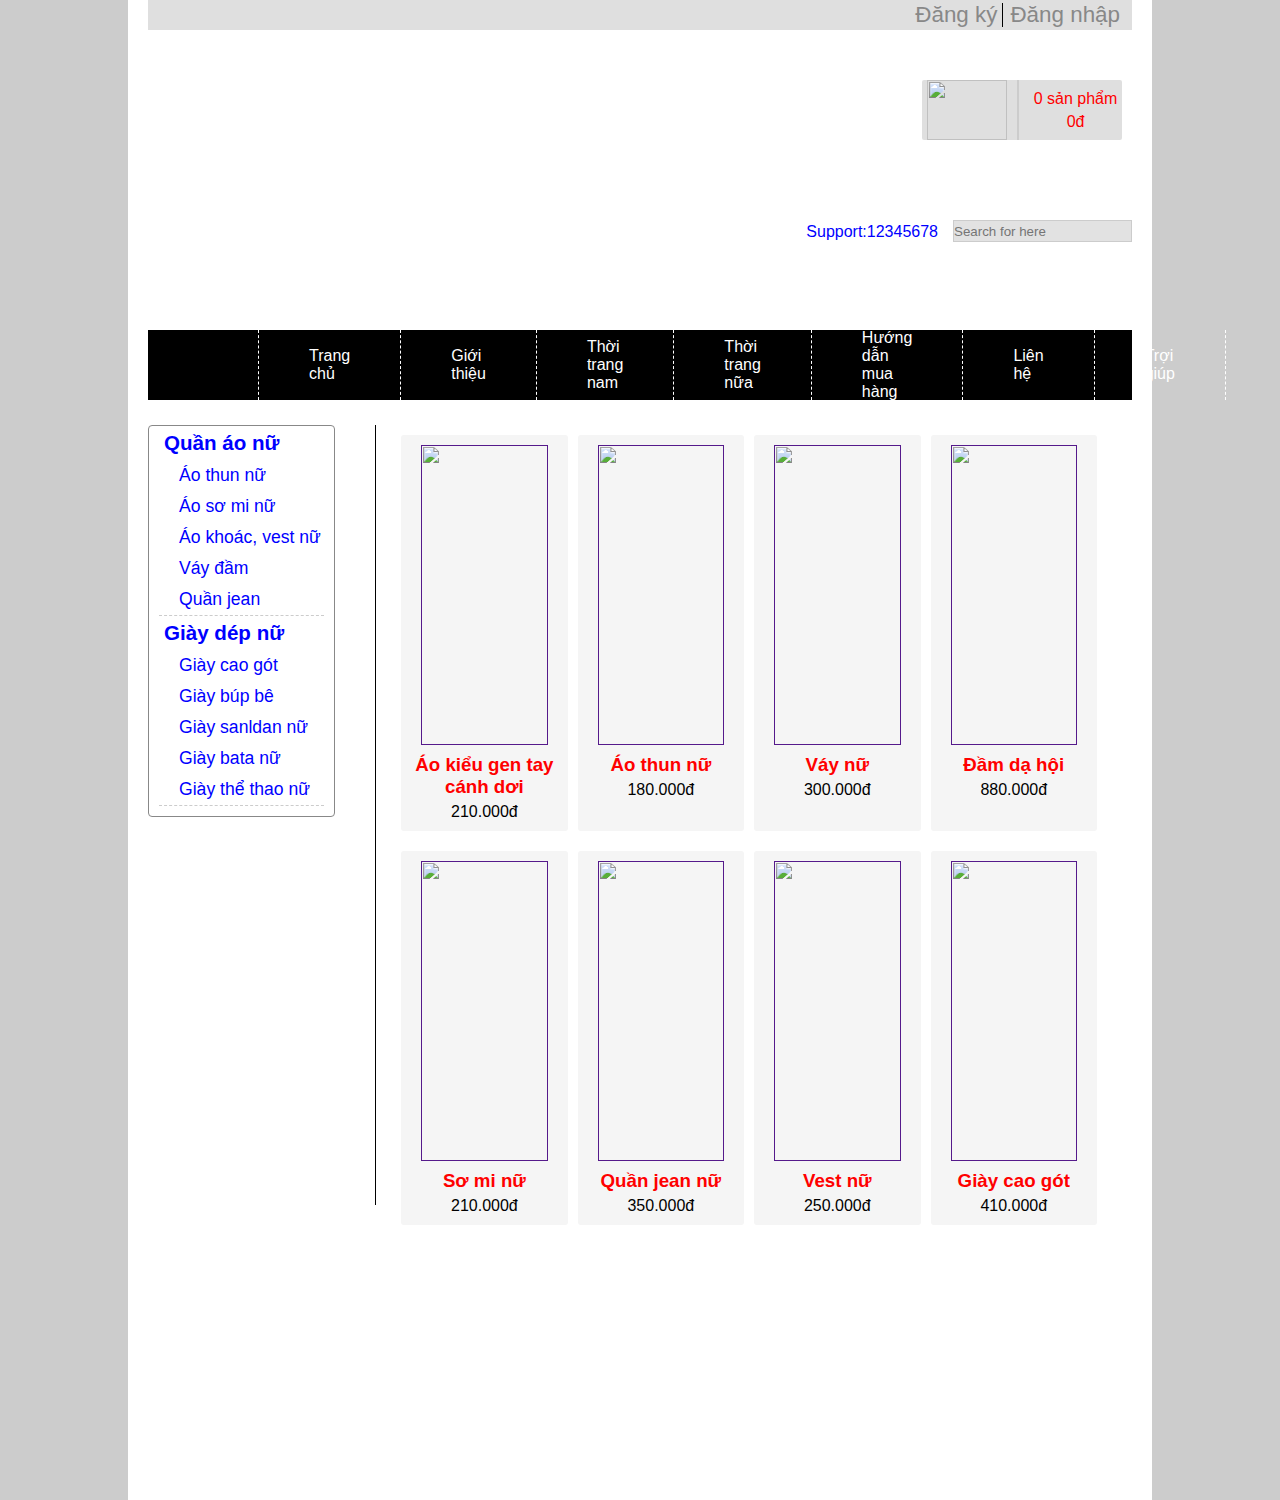
==== index.html @ 87a514f0 "Add files via upload" ====
<!DOCTYPE html>
<html lang="en">
<head>
    <meta charset="UTF-8">
    <meta http-equiv="X-UA-Compatible" content="IE=edge">
    <meta name="viewport" content="width=device-width, initial-scale=1.0">
    <link rel="stylesheet" href="./baitap.css">
    <link rel="stylesheet" href="./images/">
    <link rel="stylesheet" href="./fontawesome-free-6.0.0-web/css/all.min.css">
    <title>ThaiKiet</title>
</head>
<body>
    <div class="background">
        <div class="header">
            <div class="header__icon">
               <a class="header__icon-aa" href="https://www.google.com/">
                <img src="https://storage.googleapis.com/support-kms-prod/ZAl1gIwyUsvfwxoW9ns47iJFioHXODBbIkrK" alt="" class="header__icon-a-img">
               </a>
                <a href="https://www.google.com/intl/vi/gmail/about/" class="header__icon-aa">
                    <img src="https://phucquy121.github.io/images/Gmail.png" alt="" class="header__icon-a-img">
                </a>
                <a href="facebook"><i class="header__icon-a fa-brands fa-facebook"></i></a>
            </div>
            <div class="header__accout">
                <a href="" class="header__accout-login">Đăng ký</a>
                <span class="header__accout-space"></span>
                <a href="" class="header__accout-signin">Đăng nhập</a>
            </div>
        </div>
        <div class="header__">
            <div class="logo">
                <img class="logo_img" src="./assets/img/logowweb.jpg" alt="">
            </div>
               <div class="xxx">
                <div class="cart">
                    <img class="cart-img" src="./assets/img/263142.png" alt="">
                    <div class="cart-info">
                        <p id="info">0 sản phẩm</p>
                        <p id="info">0đ</p>
                    </div>
                </div>
                <div class="support">
                    <div class="support-heaphone">
                        <img src="https://phucquy121.github.io/images/phone-icon.png" alt="" class="support-img">
                        <p style="color:blue;">Support:12345678</p>
                    </div>
                    <div class="supportinput">
                        <input type="text" name="" id="inputt" placeholder="Search for here">
                        <i class="fa-solid fa-magnifying-glass"></i>
                    </div>
                </div>
               </div>
        </div>
        <div class="container">
            <ul class="container-select">
                <li class="container-select-option">
                    <i class="fa-solid fa-house-chimney"></i>
                </li>
                <li class="container-select-option">Trang chủ</li>
                <li class="container-select-option">Giới thiệu</li>
                <li class="container-select-option">Thời trang nam</li>
                <li class="container-select-option">Thời trang nữa</li>
                <li class="container-select-option">Hướng dẫn mua hàng</li>
                <li class="container-select-option">Liên hệ</li>
                <li class="container-select-option">Trợi giúp</li>
                <li class="container-select-option"></li>
            </ul>
            <div class="product">
                <div class="product-menu">
                    <ul class="product-menu-list">
                        <h3 class="product-menu-list-title">Quần áo nữ</h3>
                        <li class="product-menu-list-sp">
                            <i class="product-menu-list-icon fa-solid fa-angle-right"></i>
                            Áo thun nữ</li>
                        <li class="product-menu-list-sp">
                            <i class="product-menu-list-icon fa-solid fa-angle-right"></i>
                            Áo sơ mi nữ</li>
                        <li class="product-menu-list-sp">
                            <i class="product-menu-list-icon fa-solid fa-angle-right"></i>
                            Áo khoác, vest nữ</li>
                        <li class="product-menu-list-sp">
                            <i class="product-menu-list-icon fa-solid fa-angle-right"></i>
                            Váy đầm</li>
                        <li class="product-menu-list-sp">
                            <i class="product-menu-list-icon fa-solid fa-angle-right"></i>
                            Quần jean</li>
                    </ul>
                    <ul class="product-menu-list">
                        <h3 class="product-menu-list-title">Giày dép nữ</h3>
                        <li class="product-menu-list-sp">
                            <i class="product-menu-list-icon fa-solid fa-angle-right"></i>
                            Giày cao gót</li>
                        <li class="product-menu-list-sp">
                            <i class="product-menu-list-icon fa-solid fa-angle-right"></i>
                            Giày búp bê</li>
                        <li class="product-menu-list-sp">
                            <i class="product-menu-list-icon fa-solid fa-angle-right"></i>
                            Giày sanldan nữ</li>
                        <li class="product-menu-list-sp">
                            <i class="product-menu-list-icon fa-solid fa-angle-right"></i>
                            Giày bata nữ</li>
                        <li class="product-menu-list-sp">
                            <i class="product-menu-list-icon fa-solid fa-angle-right"></i>
                            Giày thể thao nữ</li>
                    </ul>
                </div>
                <div class="product-menu_space"></div>
                <ul class="product-list">
                    <li class="product-list-item">
                        <a href="" class="product-list-item-link">
                            <img src="https://sakurafashion.vn/upload/sanpham/large/6815-ao-ren-tua-tay-canh-doi-1.jpg" alt="" class="product-list-item-img">
                            <h3 class="product-list-item-name">Áo kiểu gen tay cánh dơi</h3>
                            <p class="product-list-item-price">210.000đ</p>
                        </a>
                    </li>
                    <li class="product-list-item">
                        <a href="" class="product-list-item-link">
                            <img src="https://aothunnhatban.vn/wp-content/uploads/2017/09/cotton-nu-co-tron-mau-trang.jpg" alt="" class="product-list-item-img">
                            <h3 class="product-list-item-name">Áo thun nữ</h3>
                            <p class="product-list-item-price">180.000đ</p>
                        </a>
                    </li>
                    <li class="product-list-item">
                        <a href="" class="product-list-item-link">
                            <img src="https://salt.tikicdn.com/cache/400x400/ts/product/5f/cd/d0/d79bd1602092a31b63529f505520ef9a.jpg" alt="" class="product-list-item-img">
                            <h3 class="product-list-item-name">Váy nữ</h3>
                            <p class="product-list-item-price">300.000đ</p>
                        </a>
                    </li>
                    <li class="product-list-item">
                        <a href="" class="product-list-item-link">
                            <img src="https://i.pinimg.com/736x/a8/05/c5/a805c5da30083b93eb9d6047de339e51.jpg" alt="" class="product-list-item-img">
                            <h3 class="product-list-item-name">Đầm dạ hội</h3>
                            <p class="product-list-item-price">880.000đ</p>
                        </a>
                    </li>
                    <li class="product-list-item">
                        <a href="" class="product-list-item-link">
                            <img src="https://cf.shopee.vn/file/21a31999e31d37118c55e4a4b2bfeaec" alt="" class="product-list-item-img">
                            <h3 class="product-list-item-name">Sơ mi nữ</h3>
                            <p class="product-list-item-price">210.000đ</p>
                        </a>
                    </li>
                    <li class="product-list-item">
                        <a href="" class="product-list-item-link">
                            <img src="https://caryophy.info/wp-content/uploads/2021/02/quan-jean-nu.jpg" alt="" class="product-list-item-img">
                            <h3 class="product-list-item-name">Quần jean nữ</h3>
                            <p class="product-list-item-price">350.000đ</p>
                        </a>
                    </li>
                    <li class="product-list-item">
                        <a href="" class="product-list-item-link">
                            <img src="https://cf.shopee.vn/file/1cc099f6a0616f3fde5a507e1a1e0702" alt="" class="product-list-item-img">
                            <h3 class="product-list-item-name">Vest nữ</h3>
                            <p class="product-list-item-price">250.000đ</p>
                        </a>
                    </li>
                    <li class="product-list-item">
                        <a href="" class="product-list-item-link">
                            <img src="https://img.websosanh.vn/v2/users/review/images/3v2eyb0363r0v.jpg?compress=85" alt="" class="product-list-item-img">
                            <h3 class="product-list-item-name">Giày cao gót</h3>
                            <p class="product-list-item-price">410.000đ</p>
                        </a>
                    </li>
                </ul>
            </div>
        </div>
     </div>
</body>
</html>
---- baitap.css ----
body{
    font-family: Arial, Helvetica, sans-serif;
    font-size: mall;
    background-color: #ccc ;
    margin: 0;
}
p{
    margin: 0;
}
*{
    margin: 0;
    padding: 0;
}
.background{
    background-color: #fff;
    position: relative;
    width: 80%;
    height: 100%;
    margin: 0 auto;
    height: 1500px;
}

.header{
    margin: 0 20px;
    background-color: #dfdfdf;
    height: 30px;
    display: flex;
    justify-content: space-between;
}
.header__icon{
    display: flex;
    align-items: center;
    height: 100%;
}
.header__icon-a{
    margin: 0 3px;
    font-size: 1.2rem;
}

.header__icon-a-img{
    width: 20px;
}

.header__icon-aa{
    margin: 0 5px;
    display: flex;
    float: left;
    height: 20px;
    align-items: center;
}

.header__accout{
    font-size: 1.4rem;
    margin-right: 7px;
    height: 100%;
    display: flex;
    align-items: center;
}

.header__accout-login{
    text-decoration: none;
    color: #888;
    margin: 0 5px;
}

.header__accout-space{
    border-right: 1px solid #000;
    margin-right: 2px;
    height: 80%;
}
.header__accout-signin{
    text-decoration: none;
    color: #888;
    margin: 0 5px;
}

.logo{
    margin: 30px 0 0 50px;
    width: 660px;
}
.logo_img{
    width: 90%;
}
.cart{
    display: flex;
    text-align: center;
    margin:50px 20px 0 146px;
    justify-content: flex-end;
    width: 200px;
    background-color: #dfdfdf;
    border-radius: 2px;    
}
.cart-img{
    width: 80px;
    height: 60px;
    border-right: 2px solid #ccc;
    padding-right: 10px;
}
.cart-info{
    font-size: 1rem;
    color: red;
    
}
#info{
    margin: 10px 5px 0 15px;
}
#info:last-child{
    margin-top: 5px;
}

.header__{
    display: flex;
    justify-content: space-between;
    height: 300px;
}

.xxx{
    height: 200px;
    
}
.support{
    float: right;
    display: flex;
    justify-content: space-around;
    margin: 80px 20px 0 0;
}
.support-heaphone{
    display: flex;
    margin-right: 15px;
}

.support-img{
    width: 30px;
}

#inputt{
    height: 100%;
    border: none;
    outline: none;
    background-color: rgb(226, 226, 226);
}
.supportinput{
    border: 1px solid #ccc;
    height: 20px;
    padding: 0;
}
.support-heaphone p{
    padding-top: 3px;
}

/* container */


.container-select{
    display: flex;
    list-style: none;
    background-color: #000;
    margin:0 20px 15px;
    padding: 0;
}
.container-select-option{
    color: #fff;
    height: 70px;
    display: flex;
    align-items: center;
    border-right: 1px dashed #fff;
    padding: 0 50px;
    cursor: default;
}
.container-select-option i{
    display: flex;
    align-items: center;
    padding-left: 10px ;
}
.container-select-option:last-child{
    border: none;
}
.container-select-option:not(:last-child):hover{
    background-color: orange;
}
.product{
    
    margin: 25px 20px 0 20px;
    display: flex;
}
.product-menu{
    border: 1px solid #888;
    font-size: 1.1rem;
    border-radius: 4px;
    padding-bottom: 10px;
    height: 380px;
    width: 245px;
}
.product-menu-list{
    margin: 0 10px 0 10px;
    padding: 0 0 5px ;
    list-style: none;
    border-bottom: 1px dashed #ccc;
    color: blue;
    cursor: pointer;
}
.product-menu-list h3{
    margin: 5px 0 0 0;
    margin-left: 5px;
    cursor: default;
}
.product-menu-list-sp{
    margin: 10px 0 0 20px;
    font-weight: 400;
}
.product-menu-list-icon{
    color: red;
}
.product-menu-list-sp:hover{
    color: red;
}


.product-menu_space{
    border-right: 1px solid #000;
    padding: 20px;
    height: 740px;
}


.product-list{
    width: calc(100% - 50px);
    display: flex;
    list-style: none;
    flex-wrap: wrap;
    margin: 0 30px 0 20px;
    height: 250px;
}

.product-list-item{
    text-align: center;
    width: calc(25% - 10px);
    margin: 10px 5px;
    padding: 10px 0;
    border-radius: 3px;
    background-color: #f5f5f5;
    box-shadow: 2px;
}

.product-list-item-link{
    text-decoration: none;
}

.product-list-item-img{
    width: calc(100% - 20px);
    height: 300px;
    
}
.product-list-item-name{
    margin: 5px 0px;
    color: red;
}
.product-list-item-price{
    color: #000;
}

.product-list-item:hover{
    background-color: #ccc;
}
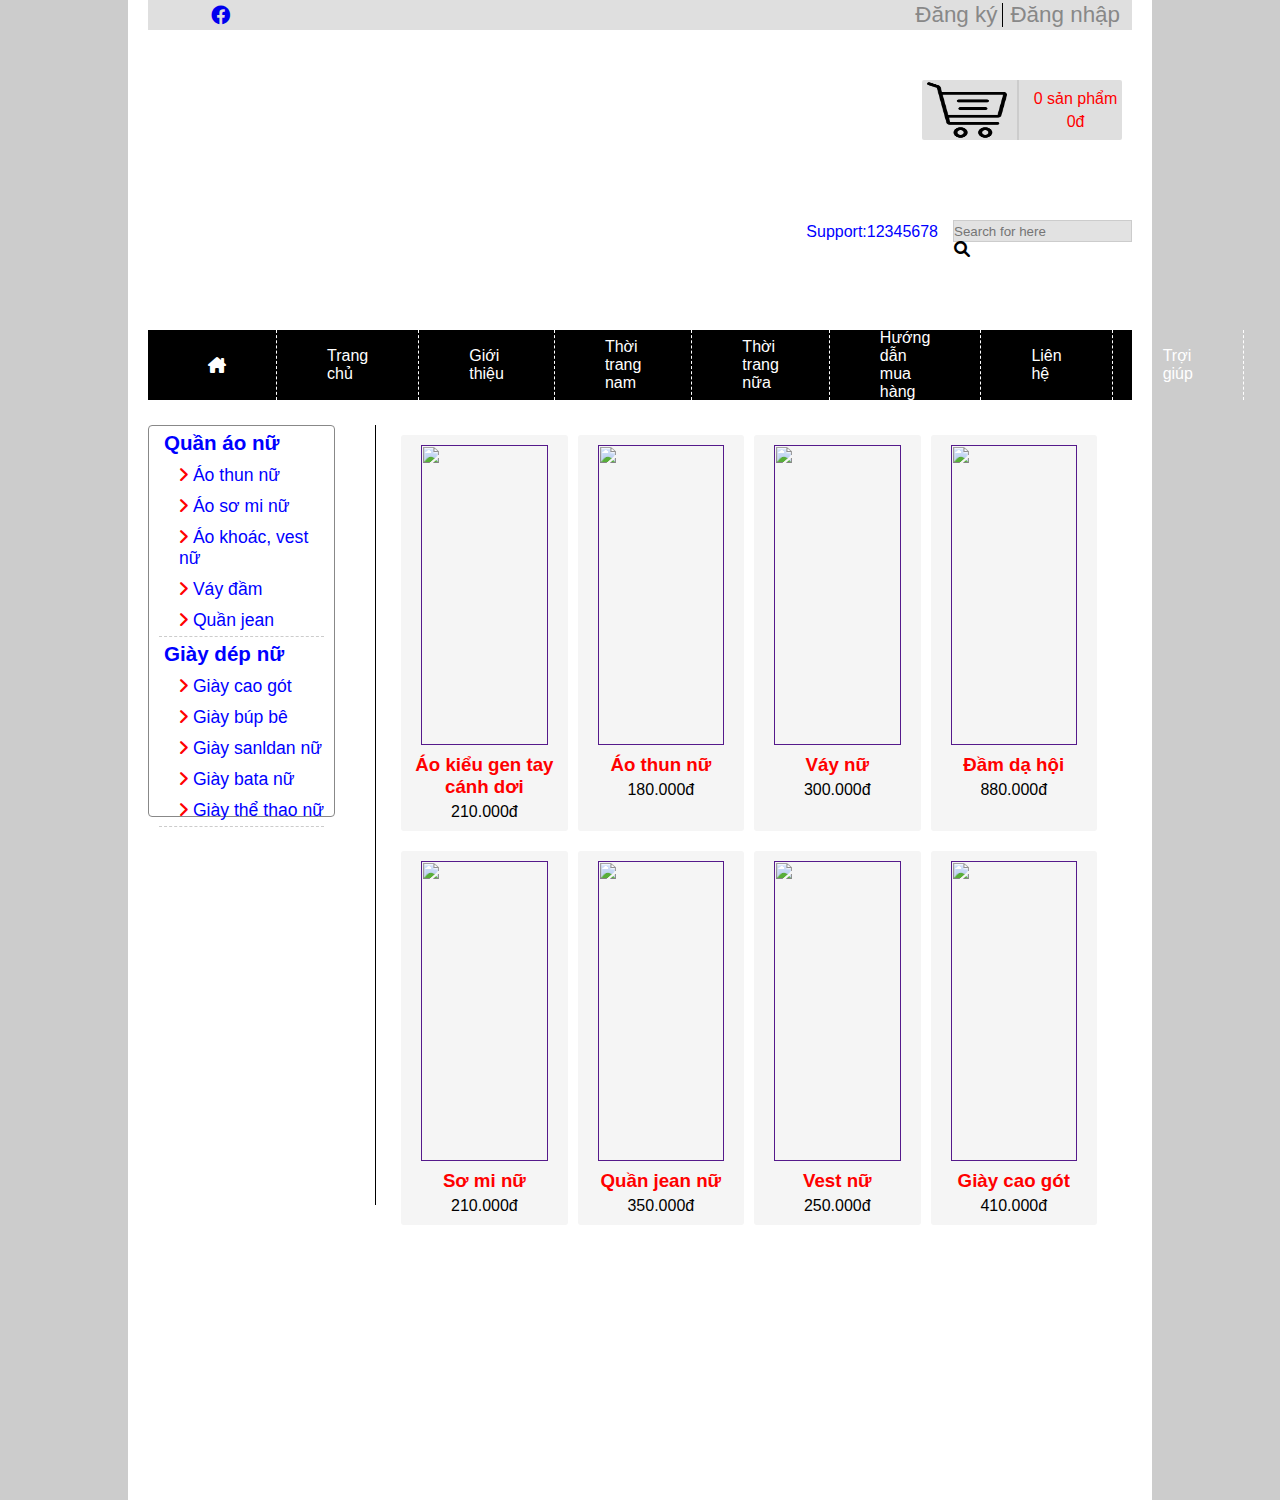
==== commit a5c8b074: "Update index.html" ====
--- a/index.html
+++ b/index.html
@@ -4,9 +4,9 @@
     <meta charset="UTF-8">
     <meta http-equiv="X-UA-Compatible" content="IE=edge">
     <meta name="viewport" content="width=device-width, initial-scale=1.0">
-    <link rel="stylesheet" href="./baitap.css">
+    <link rel="stylesheet" href="./style.css">
     <link rel="stylesheet" href="./images/">
-    <link rel="stylesheet" href="./fontawesome-free-6.0.0-web/css/all.min.css">
+    <link rel="stylesheet" href="./css/sall.min.css">
     <title>ThaiKiet</title>
 </head>
 <body>
@@ -33,7 +33,7 @@
             </div>
                <div class="xxx">
                 <div class="cart">
-                    <img class="cart-img" src="./assets/img/263142.png" alt="">
+                    <img class="cart-img" src="./images/263142.png" alt="">
                     <div class="cart-info">
                         <p id="info">0 sản phẩm</p>
                         <p id="info">0đ</p>
@@ -167,4 +167,4 @@
         </div>
      </div>
 </body>
-</html>+</html>
--- a/style.css
+++ b/style.css
@@ -0,0 +1,264 @@
+body{
+    font-family: Arial, Helvetica, sans-serif;
+    font-size: mall;
+    background-color: #ccc ;
+    margin: 0;
+}
+p{
+    margin: 0;
+}
+*{
+    margin: 0;
+    padding: 0;
+}
+.background{
+    background-color: #fff;
+    position: relative;
+    width: 80%;
+    height: 100%;
+    margin: 0 auto;
+    height: 1500px;
+}
+
+.header{
+    margin: 0 20px;
+    background-color: #dfdfdf;
+    height: 30px;
+    display: flex;
+    justify-content: space-between;
+}
+.header__icon{
+    display: flex;
+    align-items: center;
+    height: 100%;
+}
+.header__icon-a{
+    margin: 0 3px;
+    font-size: 1.2rem;
+}
+
+.header__icon-a-img{
+    width: 20px;
+}
+
+.header__icon-aa{
+    margin: 0 5px;
+    display: flex;
+    float: left;
+    height: 20px;
+    align-items: center;
+}
+
+.header__accout{
+    font-size: 1.4rem;
+    margin-right: 7px;
+    height: 100%;
+    display: flex;
+    align-items: center;
+}
+
+.header__accout-login{
+    text-decoration: none;
+    color: #888;
+    margin: 0 5px;
+}
+
+.header__accout-space{
+    border-right: 1px solid #000;
+    margin-right: 2px;
+    height: 80%;
+}
+.header__accout-signin{
+    text-decoration: none;
+    color: #888;
+    margin: 0 5px;
+}
+
+.logo{
+    margin: 30px 0 0 50px;
+    width: 660px;
+}
+.logo_img{
+    width: 90%;
+}
+.cart{
+    display: flex;
+    text-align: center;
+    margin:50px 20px 0 146px;
+    justify-content: flex-end;
+    width: 200px;
+    background-color: #dfdfdf;
+    border-radius: 2px;    
+}
+.cart-img{
+    width: 80px;
+    height: 60px;
+    border-right: 2px solid #ccc;
+    padding-right: 10px;
+}
+.cart-info{
+    font-size: 1rem;
+    color: red;
+    
+}
+#info{
+    margin: 10px 5px 0 15px;
+}
+#info:last-child{
+    margin-top: 5px;
+}
+
+.header__{
+    display: flex;
+    justify-content: space-between;
+    height: 300px;
+}
+
+.xxx{
+    height: 200px;
+    
+}
+.support{
+    float: right;
+    display: flex;
+    justify-content: space-around;
+    margin: 80px 20px 0 0;
+}
+.support-heaphone{
+    display: flex;
+    margin-right: 15px;
+}
+
+.support-img{
+    width: 30px;
+}
+
+#inputt{
+    height: 100%;
+    border: none;
+    outline: none;
+    background-color: rgb(226, 226, 226);
+}
+.supportinput{
+    border: 1px solid #ccc;
+    height: 20px;
+    padding: 0;
+}
+.support-heaphone p{
+    padding-top: 3px;
+}
+
+/* container */
+
+
+.container-select{
+    display: flex;
+    list-style: none;
+    background-color: #000;
+    margin:0 20px 15px;
+    padding: 0;
+}
+.container-select-option{
+    color: #fff;
+    height: 70px;
+    display: flex;
+    align-items: center;
+    border-right: 1px dashed #fff;
+    padding: 0 50px;
+    cursor: default;
+}
+.container-select-option i{
+    display: flex;
+    align-items: center;
+    padding-left: 10px ;
+}
+.container-select-option:last-child{
+    border: none;
+}
+.container-select-option:not(:last-child):hover{
+    background-color: orange;
+}
+.product{
+    
+    margin: 25px 20px 0 20px;
+    display: flex;
+}
+.product-menu{
+    border: 1px solid #888;
+    font-size: 1.1rem;
+    border-radius: 4px;
+    padding-bottom: 10px;
+    height: 380px;
+    width: 245px;
+}
+.product-menu-list{
+    margin: 0 10px 0 10px;
+    padding: 0 0 5px ;
+    list-style: none;
+    border-bottom: 1px dashed #ccc;
+    color: blue;
+    cursor: pointer;
+}
+.product-menu-list h3{
+    margin: 5px 0 0 0;
+    margin-left: 5px;
+    cursor: default;
+}
+.product-menu-list-sp{
+    margin: 10px 0 0 20px;
+    font-weight: 400;
+}
+.product-menu-list-icon{
+    color: red;
+}
+.product-menu-list-sp:hover{
+    color: red;
+}
+
+
+.product-menu_space{
+    border-right: 1px solid #000;
+    padding: 20px;
+    height: 740px;
+}
+
+
+.product-list{
+    width: calc(100% - 50px);
+    display: flex;
+    list-style: none;
+    flex-wrap: wrap;
+    margin: 0 30px 0 20px;
+    height: 250px;
+}
+
+.product-list-item{
+    text-align: center;
+    width: calc(25% - 10px);
+    margin: 10px 5px;
+    padding: 10px 0;
+    border-radius: 3px;
+    background-color: #f5f5f5;
+    box-shadow: 2px;
+}
+
+.product-list-item-link{
+    text-decoration: none;
+}
+
+.product-list-item-img{
+    width: calc(100% - 20px);
+    height: 300px;
+    
+}
+.product-list-item-name{
+    margin: 5px 0px;
+    color: red;
+}
+.product-list-item-price{
+    color: #000;
+}
+
+.product-list-item:hover{
+    background-color: #ccc;
+}--- a/css/sall.min.css
+++ b/css/sall.min.css
@@ -0,0 +1,6 @@
+/*!
+ * Font Awesome Free 6.1.0 by @fontawesome - https://fontawesome.com
+ * License - https://fontawesome.com/license/free (Icons: CC BY 4.0, Fonts: SIL OFL 1.1, Code: MIT License)
+ * Copyright 2022 Fonticons, Inc.
+ */
+.fa{font-family:var(--fa-style-family,"Font Awesome 6 Free");font-weight:var(--fa-style,900)}.fa,.fa-brands,.fa-duotone,.fa-light,.fa-regular,.fa-solid,.fa-thin,.fab,.fad,.fal,.far,.fas,.fat{-moz-osx-font-smoothing:grayscale;-webkit-font-smoothing:antialiased;display:var(--fa-display,inline-block);font-style:normal;font-variant:normal;line-height:1;text-rendering:auto}.fa-1x{font-size:1em}.fa-2x{font-size:2em}.fa-3x{font-size:3em}.fa-4x{font-size:4em}.fa-5x{font-size:5em}.fa-6x{font-size:6em}.fa-7x{font-size:7em}.fa-8x{font-size:8em}.fa-9x{font-size:9em}.fa-10x{font-size:10em}.fa-2xs{font-size:.625em;line-height:.1em;vertical-align:.225em}.fa-xs{font-size:.75em;line-height:.08333em;vertical-align:.125em}.fa-sm{font-size:.875em;line-height:.07143em;vertical-align:.05357em}.fa-lg{font-size:1.25em;line-height:.05em;vertical-align:-.075em}.fa-xl{font-size:1.5em;line-height:.04167em;vertical-align:-.125em}.fa-2xl{font-size:2em;line-height:.03125em;vertical-align:-.1875em}.fa-fw{text-align:center;width:1.25em}.fa-ul{list-style-type:none;margin-left:var(--fa-li-margin,2.5em);padding-left:0}.fa-ul>li{position:relative}.fa-li{left:calc(var(--fa-li-width, 2em)*-1);position:absolute;text-align:center;width:var(--fa-li-width,2em);line-height:inherit}.fa-border{border-radius:var(--fa-border-radius,.1em);border:var(--fa-border-width,.08em) var(--fa-border-style,solid) var(--fa-border-color,#eee);padding:var(--fa-border-padding,.2em .25em .15em)}.fa-pull-left{float:left;margin-right:var(--fa-pull-margin,.3em)}.fa-pull-right{float:right;margin-left:var(--fa-pull-margin,.3em)}.fa-beat{-webkit-animation-name:fa-beat;animation-name:fa-beat;-webkit-animation-delay:var(--fa-animation-delay,0);animation-delay:var(--fa-animation-delay,0);-webkit-animation-direction:var(--fa-animation-direction,normal);animation-direction:var(--fa-animation-direction,normal);-webkit-animation-duration:var(--fa-animation-duration,1s);animation-duration:var(--fa-animation-duration,1s);-webkit-animation-iteration-count:var(--fa-animation-iteration-count,infinite);animation-iteration-count:var(--fa-animation-iteration-count,infinite);-webkit-animation-timing-function:var(--fa-animation-timing,ease-in-out);animation-timing-function:var(--fa-animation-timing,ease-in-out)}.fa-bounce{-webkit-animation-name:fa-bounce;animation-name:fa-bounce;-webkit-animation-delay:var(--fa-animation-delay,0);animation-delay:var(--fa-animation-delay,0);-webkit-animation-direction:var(--fa-animation-direction,normal);animation-direction:var(--fa-animation-direction,normal);-webkit-animation-duration:var(--fa-animation-duration,1s);animation-duration:var(--fa-animation-duration,1s);-webkit-animation-iteration-count:var(--fa-animation-iteration-count,infinite);animation-iteration-count:var(--fa-animation-iteration-count,infinite);-webkit-animation-timing-function:var(--fa-animation-timing,cubic-bezier(.28,.84,.42,1));animation-timing-function:var(--fa-animation-timing,cubic-bezier(.28,.84,.42,1))}.fa-fade{-webkit-animation-name:fa-fade;animation-name:fa-fade;-webkit-animation-iteration-count:var(--fa-animation-iteration-count,infinite);animation-iteration-count:var(--fa-animation-iteration-count,infinite);-webkit-animation-timing-function:var(--fa-animation-timing,cubic-bezier(.4,0,.6,1));animation-timing-function:var(--fa-animation-timing,cubic-bezier(.4,0,.6,1))}.fa-beat-fade,.fa-fade{-webkit-animation-delay:var(--fa-animation-delay,0);animation-delay:var(--fa-animation-delay,0);-webkit-animation-direction:var(--fa-animation-direction,normal);animation-direction:var(--fa-animation-direction,normal);-webkit-animation-duration:var(--fa-animation-duration,1s);animation-duration:var(--fa-animation-duration,1s)}.fa-beat-fade{-webkit-animation-name:fa-beat-fade;animation-name:fa-beat-fade;-webkit-animation-iteration-count:var(--fa-animation-iteration-count,infinite);animation-iteration-count:var(--fa-animation-iteration-count,infinite);-webkit-animation-timing-function:var(--fa-animation-timing,cubic-bezier(.4,0,.6,1));animation-timing-function:var(--fa-animation-timing,cubic-bezier(.4,0,.6,1))}.fa-flip{-webkit-animation-name:fa-flip;animation-name:fa-flip;-webkit-animation-delay:var(--fa-animation-delay,0);animation-delay:var(--fa-animation-delay,0);-webkit-animation-direction:var(--fa-animation-direction,normal);animation-direction:var(--fa-animation-direction,normal);-webkit-animation-duration:var(--fa-animation-duration,1s);animation-duration:var(--fa-animation-duration,1s);-webkit-animation-iteration-count:var(--fa-animation-iteration-count,infinite);animation-iteration-count:var(--fa-animation-iteration-count,infinite);-webkit-animation-timing-function:var(--fa-animation-timing,ease-in-out);animation-timing-function:var(--fa-animation-timing,ease-in-out)}.fa-shake{-webkit-animation-name:fa-shake;animation-name:fa-shake;-webkit-animation-duration:var(--fa-animation-duration,1s);animation-duration:var(--fa-animation-duration,1s);-webkit-animation-iteration-count:var(--fa-animation-iteration-count,infinite);animation-iteration-count:var(--fa-animation-iteration-count,infinite);-webkit-animation-timing-function:var(--fa-animation-timing,linear);animation-timing-function:var(--fa-animation-timing,linear)}.fa-shake,.fa-spin{-webkit-animation-delay:var(--fa-animation-delay,0);animation-delay:var(--fa-animation-delay,0);-webkit-animation-direction:var(--fa-animation-direction,normal);animation-direction:var(--fa-animation-direction,normal)}.fa-spin{-webkit-animation-name:fa-spin;animation-name:fa-spin;-webkit-animation-duration:var(--fa-animation-duration,2s);animation-duration:var(--fa-animation-duration,2s);-webkit-animation-iteration-count:var(--fa-animation-iteration-count,infinite);animation-iteration-count:var(--fa-animation-iteration-count,infinite);-webkit-animation-timing-function:var(--fa-animation-timing,linear);animation-timing-function:var(--fa-animation-timing,linear)}.fa-spin-reverse{--fa-animation-direction:reverse}.fa-pulse,.fa-spin-pulse{-webkit-animation-name:fa-spin;animation-name:fa-spin;-webkit-animation-direction:var(--fa-animation-direction,normal);animation-direction:var(--fa-animation-direction,normal);-webkit-animation-duration:var(--fa-animation-duration,1s);animation-duration:var(--fa-animation-duration,1s);-webkit-animation-iteration-count:var(--fa-animation-iteration-count,infinite);animation-iteration-count:var(--fa-animation-iteration-count,infinite);-webkit-animation-timing-function:var(--fa-animation-timing,steps(8));animation-timing-function:var(--fa-animation-timing,steps(8))}@media (prefers-reduced-motion:reduce){.fa-beat,.fa-beat-fade,.fa-bounce,.fa-fade,.fa-flip,.fa-pulse,.fa-shake,.fa-spin,.fa-spin-pulse{-webkit-animation-delay:-1ms;animation-delay:-1ms;-webkit-animation-duration:1ms;animation-duration:1ms;-webkit-animation-iteration-count:1;animation-iteration-count:1;transition-delay:0s;transition-duration:0s}}@-webkit-keyframes fa-beat{0%,90%{-webkit-transform:scale(1);transform:scale(1)}45%{-webkit-transform:scale(var(--fa-beat-scale,1.25));transform:scale(var(--fa-beat-scale,1.25))}}@keyframes fa-beat{0%,90%{-webkit-transform:scale(1);transform:scale(1)}45%{-webkit-transform:scale(var(--fa-beat-scale,1.25));transform:scale(var(--fa-beat-scale,1.25))}}@-webkit-keyframes fa-bounce{0%{-webkit-transform:scale(1) translateY(0);transform:scale(1) translateY(0)}10%{-webkit-transform:scale(var(--fa-bounce-start-scale-x,1.1),var(--fa-bounce-start-scale-y,.9)) translateY(0);transform:scale(var(--fa-bounce-start-scale-x,1.1),var(--fa-bounce-start-scale-y,.9)) translateY(0)}30%{-webkit-transform:scale(var(--fa-bounce-jump-scale-x,.9),var(--fa-bounce-jump-scale-y,1.1)) translateY(var(--fa-bounce-height,-.5em));transform:scale(var(--fa-bounce-jump-scale-x,.9),var(--fa-bounce-jump-scale-y,1.1)) translateY(var(--fa-bounce-height,-.5em))}50%{-webkit-transform:scale(var(--fa-bounce-land-scale-x,1.05),var(--fa-bounce-land-scale-y,.95)) translateY(0);transform:scale(var(--fa-bounce-land-scale-x,1.05),var(--fa-bounce-land-scale-y,.95)) translateY(0)}57%{-webkit-transform:scale(1) translateY(var(--fa-bounce-rebound,-.125em));transform:scale(1) translateY(var(--fa-bounce-rebound,-.125em))}64%{-webkit-transform:scale(1) translateY(0);transform:scale(1) translateY(0)}to{-webkit-transform:scale(1) translateY(0);transform:scale(1) translateY(0)}}@keyframes fa-bounce{0%{-webkit-transform:scale(1) translateY(0);transform:scale(1) translateY(0)}10%{-webkit-transform:scale(var(--fa-bounce-start-scale-x,1.1),var(--fa-bounce-start-scale-y,.9)) translateY(0);transform:scale(var(--fa-bounce-start-scale-x,1.1),var(--fa-bounce-start-scale-y,.9)) translateY(0)}30%{-webkit-transform:scale(var(--fa-bounce-jump-scale-x,.9),var(--fa-bounce-jump-scale-y,1.1)) translateY(var(--fa-bounce-height,-.5em));transform:scale(var(--fa-bounce-jump-scale-x,.9),var(--fa-bounce-jump-scale-y,1.1)) translateY(var(--fa-bounce-height,-.5em))}50%{-webkit-transform:scale(var(--fa-bounce-land-scale-x,1.05),var(--fa-bounce-land-scale-y,.95)) translateY(0);transform:scale(var(--fa-bounce-land-scale-x,1.05),var(--fa-bounce-land-scale-y,.95)) translateY(0)}57%{-webkit-transform:scale(1) translateY(var(--fa-bounce-rebound,-.125em));transform:scale(1) translateY(var(--fa-bounce-rebound,-.125em))}64%{-webkit-transform:scale(1) translateY(0);transform:scale(1) translateY(0)}to{-webkit-transform:scale(1) translateY(0);transform:scale(1) translateY(0)}}@-webkit-keyframes fa-fade{50%{opacity:var(--fa-fade-opacity,.4)}}@keyframes fa-fade{50%{opacity:var(--fa-fade-opacity,.4)}}@-webkit-keyframes fa-beat-fade{0%,to{opacity:var(--fa-beat-fade-opacity,.4);-webkit-transform:scale(1);transform:scale(1)}50%{opacity:1;-webkit-transform:scale(var(--fa-beat-fade-scale,1.125));transform:scale(var(--fa-beat-fade-scale,1.125))}}@keyframes fa-beat-fade{0%,to{opacity:var(--fa-beat-fade-opacity,.4);-webkit-transform:scale(1);transform:scale(1)}50%{opacity:1;-webkit-transform:scale(var(--fa-beat-fade-scale,1.125));transform:scale(var(--fa-beat-fade-scale,1.125))}}@-webkit-keyframes fa-flip{50%{-webkit-transform:rotate3d(var(--fa-flip-x,0),var(--fa-flip-y,1),var(--fa-flip-z,0),var(--fa-flip-angle,-180deg));transform:rotate3d(var(--fa-flip-x,0),var(--fa-flip-y,1),var(--fa-flip-z,0),var(--fa-flip-angle,-180deg))}}@keyframes fa-flip{50%{-webkit-transform:rotate3d(var(--fa-flip-x,0),var(--fa-flip-y,1),var(--fa-flip-z,0),var(--fa-flip-angle,-180deg));transform:rotate3d(var(--fa-flip-x,0),var(--fa-flip-y,1),var(--fa-flip-z,0),var(--fa-flip-angle,-180deg))}}@-webkit-keyframes fa-shake{0%{-webkit-transform:rotate(-15deg);transform:rotate(-15deg)}4%{-webkit-transform:rotate(15deg);transform:rotate(15deg)}8%,24%{-webkit-transform:rotate(-18deg);transform:rotate(-18deg)}12%,28%{-webkit-transform:rotate(18deg);transform:rotate(18deg)}16%{-webkit-transform:rotate(-22deg);transform:rotate(-22deg)}20%{-webkit-transform:rotate(22deg);transform:rotate(22deg)}32%{-webkit-transform:rotate(-12deg);transform:rotate(-12deg)}36%{-webkit-transform:rotate(12deg);transform:rotate(12deg)}40%,to{-webkit-transform:rotate(0deg);transform:rotate(0deg)}}@keyframes fa-shake{0%{-webkit-transform:rotate(-15deg);transform:rotate(-15deg)}4%{-webkit-transform:rotate(15deg);transform:rotate(15deg)}8%,24%{-webkit-transform:rotate(-18deg);transform:rotate(-18deg)}12%,28%{-webkit-transform:rotate(18deg);transform:rotate(18deg)}16%{-webkit-transform:rotate(-22deg);transform:rotate(-22deg)}20%{-webkit-transform:rotate(22deg);transform:rotate(22deg)}32%{-webkit-transform:rotate(-12deg);transform:rotate(-12deg)}36%{-webkit-transform:rotate(12deg);transform:rotate(12deg)}40%,to{-webkit-transform:rotate(0deg);transform:rotate(0deg)}}@-webkit-keyframes fa-spin{0%{-webkit-transform:rotate(0deg);transform:rotate(0deg)}to{-webkit-transform:rotate(1turn);transform:rotate(1turn)}}@keyframes fa-spin{0%{-webkit-transform:rotate(0deg);transform:rotate(0deg)}to{-webkit-transform:rotate(1turn);transform:rotate(1turn)}}.fa-rotate-90{-webkit-transform:rotate(90deg);transform:rotate(90deg)}.fa-rotate-180{-webkit-transform:rotate(180deg);transform:rotate(180deg)}.fa-rotate-270{-webkit-transform:rotate(270deg);transform:rotate(270deg)}.fa-flip-horizontal{-webkit-transform:scaleX(-1);transform:scaleX(-1)}.fa-flip-vertical{-webkit-transform:scaleY(-1);transform:scaleY(-1)}.fa-flip-both,.fa-flip-horizontal.fa-flip-vertical{-webkit-transform:scale(-1);transform:scale(-1)}.fa-rotate-by{-webkit-transform:rotate(var(--fa-rotate-angle,none));transform:rotate(var(--fa-rotate-angle,none))}.fa-stack{display:inline-block;height:2em;line-height:2em;position:relative;vertical-align:middle;width:2.5em}.fa-stack-1x,.fa-stack-2x{left:0;position:absolute;text-align:center;width:100%;z-index:var(--fa-stack-z-index,auto)}.fa-stack-1x{line-height:inherit}.fa-stack-2x{font-size:2em}.fa-inverse{color:var(--fa-inverse,#fff)}.fa-0:before{content:"\30"}.fa-1:before{content:"\31"}.fa-2:before{content:"\32"}.fa-3:before{content:"\33"}.fa-4:before{content:"\34"}.fa-5:before{content:"\35"}.fa-6:before{content:"\36"}.fa-7:before{content:"\37"}.fa-8:before{content:"\38"}.fa-9:before{content:"\39"}.fa-a:before{content:"\41"}.fa-address-book:before,.fa-contact-book:before{content:"\f2b9"}.fa-address-card:before,.fa-contact-card:before,.fa-vcard:before{content:"\f2bb"}.fa-align-center:before{content:"\f037"}.fa-align-justify:before{content:"\f039"}.fa-align-left:before{content:"\f036"}.fa-align-right:before{content:"\f038"}.fa-anchor:before{content:"\f13d"}.fa-anchor-circle-check:before{content:"\e4aa"}.fa-anchor-circle-exclamation:before{content:"\e4ab"}.fa-anchor-circle-xmark:before{content:"\e4ac"}.fa-anchor-lock:before{content:"\e4ad"}.fa-angle-down:before{content:"\f107"}.fa-angle-left:before{content:"\f104"}.fa-angle-right:before{content:"\f105"}.fa-angle-up:before{content:"\f106"}.fa-angle-double-down:before,.fa-angles-down:before{content:"\f103"}.fa-angle-double-left:before,.fa-angles-left:before{content:"\f100"}.fa-angle-double-right:before,.fa-angles-right:before{content:"\f101"}.fa-angle-double-up:before,.fa-angles-up:before{content:"\f102"}.fa-ankh:before{content:"\f644"}.fa-apple-alt:before,.fa-apple-whole:before{content:"\f5d1"}.fa-archway:before{content:"\f557"}.fa-arrow-down:before{content:"\f063"}.fa-arrow-down-1-9:before,.fa-sort-numeric-asc:before,.fa-sort-numeric-down:before{content:"\f162"}.fa-arrow-down-9-1:before,.fa-sort-numeric-desc:before,.fa-sort-numeric-down-alt:before{content:"\f886"}.fa-arrow-down-a-z:before,.fa-sort-alpha-asc:before,.fa-sort-alpha-down:before{content:"\f15d"}.fa-arrow-down-long:before,.fa-long-arrow-down:before{content:"\f175"}.fa-arrow-down-short-wide:before,.fa-sort-amount-desc:before,.fa-sort-amount-down-alt:before{content:"\f884"}.fa-arrow-down-up-across-line:before{content:"\e4af"}.fa-arrow-down-up-lock:before{content:"\e4b0"}.fa-arrow-down-wide-short:before,.fa-sort-amount-asc:before,.fa-sort-amount-down:before{content:"\f160"}.fa-arrow-down-z-a:before,.fa-sort-alpha-desc:before,.fa-sort-alpha-down-alt:before{content:"\f881"}.fa-arrow-left:before{content:"\f060"}.fa-arrow-left-long:before,.fa-long-arrow-left:before{content:"\f177"}.fa-arrow-pointer:before,.fa-mouse-pointer:before{content:"\f245"}.fa-arrow-right:before{content:"\f061"}.fa-arrow-right-arrow-left:before,.fa-exchange:before{content:"\f0ec"}.fa-arrow-right-from-bracket:before,.fa-sign-out:before{content:"\f08b"}.fa-arrow-right-long:before,.fa-long-arrow-right:before{content:"\f178"}.fa-arrow-right-to-bracket:before,.fa-sign-in:before{content:"\f090"}.fa-arrow-right-to-city:before{content:"\e4b3"}.fa-arrow-left-rotate:before,.fa-arrow-rotate-back:before,.fa-arrow-rotate-backward:before,.fa-arrow-rotate-left:before,.fa-undo:before{content:"\f0e2"}.fa-arrow-right-rotate:before,.fa-arrow-rotate-forward:before,.fa-arrow-rotate-right:before,.fa-redo:before{content:"\f01e"}.fa-arrow-trend-down:before{content:"\e097"}.fa-arrow-trend-up:before{content:"\e098"}.fa-arrow-turn-down:before,.fa-level-down:before{content:"\f149"}.fa-arrow-turn-up:before,.fa-level-up:before{content:"\f148"}.fa-arrow-up:before{content:"\f062"}.fa-arrow-up-1-9:before,.fa-sort-numeric-up:before{content:"\f163"}.fa-arrow-up-9-1:before,.fa-sort-numeric-up-alt:before{content:"\f887"}.fa-arrow-up-a-z:before,.fa-sort-alpha-up:before{content:"\f15e"}.fa-arrow-up-from-bracket:before{content:"\e09a"}.fa-arrow-up-from-ground-water:before{content:"\e4b5"}.fa-arrow-up-from-water-pump:before{content:"\e4b6"}.fa-arrow-up-long:before,.fa-long-arrow-up:before{content:"\f176"}.fa-arrow-up-right-dots:before{content:"\e4b7"}.fa-arrow-up-right-from-square:before,.fa-external-link:before{content:"\f08e"}.fa-arrow-up-short-wide:before,.fa-sort-amount-up-alt:before{content:"\f885"}.fa-arrow-up-wide-short:before,.fa-sort-amount-up:before{content:"\f161"}.fa-arrow-up-z-a:before,.fa-sort-alpha-up-alt:before{content:"\f882"}.fa-arrows-down-to-line:before{content:"\e4b8"}.fa-arrows-down-to-people:before{content:"\e4b9"}.fa-arrows-h:before,.fa-arrows-left-right:before{content:"\f07e"}.fa-arrows-left-right-to-line:before{content:"\e4ba"}.fa-arrows-rotate:before,.fa-refresh:before,.fa-sync:before{content:"\f021"}.fa-arrows-spin:before{content:"\e4bb"}.fa-arrows-split-up-and-left:before{content:"\e4bc"}.fa-arrows-to-circle:before{content:"\e4bd"}.fa-arrows-to-dot:before{content:"\e4be"}.fa-arrows-to-eye:before{content:"\e4bf"}.fa-arrows-turn-right:before{content:"\e4c0"}.fa-arrows-turn-to-dots:before{content:"\e4c1"}.fa-arrows-up-down:before,.fa-arrows-v:before{content:"\f07d"}.fa-arrows-up-down-left-right:before,.fa-arrows:before{content:"\f047"}.fa-arrows-up-to-line:before{content:"\e4c2"}.fa-asterisk:before{content:"\2a"}.fa-at:before{content:"\40"}.fa-atom:before{content:"\f5d2"}.fa-audio-description:before{content:"\f29e"}.fa-austral-sign:before{content:"\e0a9"}.fa-award:before{content:"\f559"}.fa-b:before{content:"\42"}.fa-baby:before{content:"\f77c"}.fa-baby-carriage:before,.fa-carriage-baby:before{content:"\f77d"}.fa-backward:before{content:"\f04a"}.fa-backward-fast:before,.fa-fast-backward:before{content:"\f049"}.fa-backward-step:before,.fa-step-backward:before{content:"\f048"}.fa-bacon:before{content:"\f7e5"}.fa-bacteria:before{content:"\e059"}.fa-bacterium:before{content:"\e05a"}.fa-bag-shopping:before,.fa-shopping-bag:before{content:"\f290"}.fa-bahai:before{content:"\f666"}.fa-baht-sign:before{content:"\e0ac"}.fa-ban:before,.fa-cancel:before{content:"\f05e"}.fa-ban-smoking:before,.fa-smoking-ban:before{content:"\f54d"}.fa-band-aid:before,.fa-bandage:before{content:"\f462"}.fa-barcode:before{content:"\f02a"}.fa-bars:before,.fa-navicon:before{content:"\f0c9"}.fa-bars-progress:before,.fa-tasks-alt:before{content:"\f828"}.fa-bars-staggered:before,.fa-reorder:before,.fa-stream:before{content:"\f550"}.fa-baseball-ball:before,.fa-baseball:before{content:"\f433"}.fa-baseball-bat-ball:before{content:"\f432"}.fa-basket-shopping:before,.fa-shopping-basket:before{content:"\f291"}.fa-basketball-ball:before,.fa-basketball:before{content:"\f434"}.fa-bath:before,.fa-bathtub:before{content:"\f2cd"}.fa-battery-0:before,.fa-battery-empty:before{content:"\f244"}.fa-battery-5:before,.fa-battery-full:before,.fa-battery:before{content:"\f240"}.fa-battery-3:before,.fa-battery-half:before{content:"\f242"}.fa-battery-2:before,.fa-battery-quarter:before{content:"\f243"}.fa-battery-4:before,.fa-battery-three-quarters:before{content:"\f241"}.fa-bed:before{content:"\f236"}.fa-bed-pulse:before,.fa-procedures:before{content:"\f487"}.fa-beer-mug-empty:before,.fa-beer:before{content:"\f0fc"}.fa-bell:before{content:"\f0f3"}.fa-bell-concierge:before,.fa-concierge-bell:before{content:"\f562"}.fa-bell-slash:before{content:"\f1f6"}.fa-bezier-curve:before{content:"\f55b"}.fa-bicycle:before{content:"\f206"}.fa-binoculars:before{content:"\f1e5"}.fa-biohazard:before{content:"\f780"}.fa-bitcoin-sign:before{content:"\e0b4"}.fa-blender:before{content:"\f517"}.fa-blender-phone:before{content:"\f6b6"}.fa-blog:before{content:"\f781"}.fa-bold:before{content:"\f032"}.fa-bolt:before,.fa-zap:before{content:"\f0e7"}.fa-bolt-lightning:before{content:"\e0b7"}.fa-bomb:before{content:"\f1e2"}.fa-bone:before{content:"\f5d7"}.fa-bong:before{content:"\f55c"}.fa-book:before{content:"\f02d"}.fa-atlas:before,.fa-book-atlas:before{content:"\f558"}.fa-bible:before,.fa-book-bible:before{content:"\f647"}.fa-book-bookmark:before{content:"\e0bb"}.fa-book-journal-whills:before,.fa-journal-whills:before{content:"\f66a"}.fa-book-medical:before{content:"\f7e6"}.fa-book-open:before{content:"\f518"}.fa-book-open-reader:before,.fa-book-reader:before{content:"\f5da"}.fa-book-quran:before,.fa-quran:before{content:"\f687"}.fa-book-dead:before,.fa-book-skull:before{content:"\f6b7"}.fa-bookmark:before{content:"\f02e"}.fa-border-all:before{content:"\f84c"}.fa-border-none:before{content:"\f850"}.fa-border-style:before,.fa-border-top-left:before{content:"\f853"}.fa-bore-hole:before{content:"\e4c3"}.fa-bottle-droplet:before{content:"\e4c4"}.fa-bottle-water:before{content:"\e4c5"}.fa-bowl-food:before{content:"\e4c6"}.fa-bowl-rice:before{content:"\e2eb"}.fa-bowling-ball:before{content:"\f436"}.fa-box:before{content:"\f466"}.fa-archive:before,.fa-box-archive:before{content:"\f187"}.fa-box-open:before{content:"\f49e"}.fa-box-tissue:before{content:"\e05b"}.fa-boxes-packing:before{content:"\e4c7"}.fa-boxes-alt:before,.fa-boxes-stacked:before,.fa-boxes:before{content:"\f468"}.fa-braille:before{content:"\f2a1"}.fa-brain:before{content:"\f5dc"}.fa-brazilian-real-sign:before{content:"\e46c"}.fa-bread-slice:before{content:"\f7ec"}.fa-bridge:before{content:"\e4c8"}.fa-bridge-circle-check:before{content:"\e4c9"}.fa-bridge-circle-exclamation:before{content:"\e4ca"}.fa-bridge-circle-xmark:before{content:"\e4cb"}.fa-bridge-lock:before{content:"\e4cc"}.fa-bridge-water:before{content:"\e4ce"}.fa-briefcase:before{content:"\f0b1"}.fa-briefcase-medical:before{content:"\f469"}.fa-broom:before{content:"\f51a"}.fa-broom-ball:before,.fa-quidditch-broom-ball:before,.fa-quidditch:before{content:"\f458"}.fa-brush:before{content:"\f55d"}.fa-bucket:before{content:"\e4cf"}.fa-bug:before{content:"\f188"}.fa-bug-slash:before{content:"\e490"}.fa-bugs:before{content:"\e4d0"}.fa-building:before{content:"\f1ad"}.fa-building-circle-arrow-right:before{content:"\e4d1"}.fa-building-circle-check:before{content:"\e4d2"}.fa-building-circle-exclamation:before{content:"\e4d3"}.fa-building-circle-xmark:before{content:"\e4d4"}.fa-bank:before,.fa-building-columns:before,.fa-institution:before,.fa-museum:before,.fa-university:before{content:"\f19c"}.fa-building-flag:before{content:"\e4d5"}.fa-building-lock:before{content:"\e4d6"}.fa-building-ngo:before{content:"\e4d7"}.fa-building-shield:before{content:"\e4d8"}.fa-building-un:before{content:"\e4d9"}.fa-building-user:before{content:"\e4da"}.fa-building-wheat:before{content:"\e4db"}.fa-bullhorn:before{content:"\f0a1"}.fa-bullseye:before{content:"\f140"}.fa-burger:before,.fa-hamburger:before{content:"\f805"}.fa-burst:before{content:"\e4dc"}.fa-bus:before{content:"\f207"}.fa-bus-alt:before,.fa-bus-simple:before{content:"\f55e"}.fa-briefcase-clock:before,.fa-business-time:before{content:"\f64a"}.fa-c:before{content:"\43"}.fa-birthday-cake:before,.fa-cake-candles:before,.fa-cake:before{content:"\f1fd"}.fa-calculator:before{content:"\f1ec"}.fa-calendar:before{content:"\f133"}.fa-calendar-check:before{content:"\f274"}.fa-calendar-day:before{content:"\f783"}.fa-calendar-alt:before,.fa-calendar-days:before{content:"\f073"}.fa-calendar-minus:before{content:"\f272"}.fa-calendar-plus:before{content:"\f271"}.fa-calendar-week:before{content:"\f784"}.fa-calendar-times:before,.fa-calendar-xmark:before{content:"\f273"}.fa-camera-alt:before,.fa-camera:before{content:"\f030"}.fa-camera-retro:before{content:"\f083"}.fa-camera-rotate:before{content:"\e0d8"}.fa-campground:before{content:"\f6bb"}.fa-candy-cane:before{content:"\f786"}.fa-cannabis:before{content:"\f55f"}.fa-capsules:before{content:"\f46b"}.fa-automobile:before,.fa-car:before{content:"\f1b9"}.fa-battery-car:before,.fa-car-battery:before{content:"\f5df"}.fa-car-burst:before,.fa-car-crash:before{content:"\f5e1"}.fa-car-on:before{content:"\e4dd"}.fa-car-alt:before,.fa-car-rear:before{content:"\f5de"}.fa-car-side:before{content:"\f5e4"}.fa-car-tunnel:before{content:"\e4de"}.fa-caravan:before{content:"\f8ff"}.fa-caret-down:before{content:"\f0d7"}.fa-caret-left:before{content:"\f0d9"}.fa-caret-right:before{content:"\f0da"}.fa-caret-up:before{content:"\f0d8"}.fa-carrot:before{content:"\f787"}.fa-cart-arrow-down:before{content:"\f218"}.fa-cart-flatbed:before,.fa-dolly-flatbed:before{content:"\f474"}.fa-cart-flatbed-suitcase:before,.fa-luggage-cart:before{content:"\f59d"}.fa-cart-plus:before{content:"\f217"}.fa-cart-shopping:before,.fa-shopping-cart:before{content:"\f07a"}.fa-cash-register:before{content:"\f788"}.fa-cat:before{content:"\f6be"}.fa-cedi-sign:before{content:"\e0df"}.fa-cent-sign:before{content:"\e3f5"}.fa-certificate:before{content:"\f0a3"}.fa-chair:before{content:"\f6c0"}.fa-blackboard:before,.fa-chalkboard:before{content:"\f51b"}.fa-chalkboard-teacher:before,.fa-chalkboard-user:before{content:"\f51c"}.fa-champagne-glasses:before,.fa-glass-cheers:before{content:"\f79f"}.fa-charging-station:before{content:"\f5e7"}.fa-area-chart:before,.fa-chart-area:before{content:"\f1fe"}.fa-bar-chart:before,.fa-chart-bar:before{content:"\f080"}.fa-chart-column:before{content:"\e0e3"}.fa-chart-gantt:before{content:"\e0e4"}.fa-chart-line:before,.fa-line-chart:before{content:"\f201"}.fa-chart-pie:before,.fa-pie-chart:before{content:"\f200"}.fa-chart-simple:before{content:"\e473"}.fa-check:before{content:"\f00c"}.fa-check-double:before{content:"\f560"}.fa-check-to-slot:before,.fa-vote-yea:before{content:"\f772"}.fa-cheese:before{content:"\f7ef"}.fa-chess:before{content:"\f439"}.fa-chess-bishop:before{content:"\f43a"}.fa-chess-board:before{content:"\f43c"}.fa-chess-king:before{content:"\f43f"}.fa-chess-knight:before{content:"\f441"}.fa-chess-pawn:before{content:"\f443"}.fa-chess-queen:before{content:"\f445"}.fa-chess-rook:before{content:"\f447"}.fa-chevron-down:before{content:"\f078"}.fa-chevron-left:before{content:"\f053"}.fa-chevron-right:before{content:"\f054"}.fa-chevron-up:before{content:"\f077"}.fa-child:before{content:"\f1ae"}.fa-child-rifle:before{content:"\e4e0"}.fa-children:before{content:"\e4e1"}.fa-church:before{content:"\f51d"}.fa-circle:before{content:"\f111"}.fa-arrow-circle-down:before,.fa-circle-arrow-down:before{content:"\f0ab"}.fa-arrow-circle-left:before,.fa-circle-arrow-left:before{content:"\f0a8"}.fa-arrow-circle-right:before,.fa-circle-arrow-right:before{content:"\f0a9"}.fa-arrow-circle-up:before,.fa-circle-arrow-up:before{content:"\f0aa"}.fa-check-circle:before,.fa-circle-check:before{content:"\f058"}.fa-chevron-circle-down:before,.fa-circle-chevron-down:before{content:"\f13a"}.fa-chevron-circle-left:before,.fa-circle-chevron-left:before{content:"\f137"}.fa-chevron-circle-right:before,.fa-circle-chevron-right:before{content:"\f138"}.fa-chevron-circle-up:before,.fa-circle-chevron-up:before{content:"\f139"}.fa-circle-dollar-to-slot:before,.fa-donate:before{content:"\f4b9"}.fa-circle-dot:before,.fa-dot-circle:before{content:"\f192"}.fa-arrow-alt-circle-down:before,.fa-circle-down:before{content:"\f358"}.fa-circle-exclamation:before,.fa-exclamation-circle:before{content:"\f06a"}.fa-circle-h:before,.fa-hospital-symbol:before{content:"\f47e"}.fa-adjust:before,.fa-circle-half-stroke:before{content:"\f042"}.fa-circle-info:before,.fa-info-circle:before{content:"\f05a"}.fa-arrow-alt-circle-left:before,.fa-circle-left:before{content:"\f359"}.fa-circle-minus:before,.fa-minus-circle:before{content:"\f056"}.fa-circle-nodes:before{content:"\e4e2"}.fa-circle-notch:before{content:"\f1ce"}.fa-circle-pause:before,.fa-pause-circle:before{content:"\f28b"}.fa-circle-play:before,.fa-play-circle:before{content:"\f144"}.fa-circle-plus:before,.fa-plus-circle:before{content:"\f055"}.fa-circle-question:before,.fa-question-circle:before{content:"\f059"}.fa-circle-radiation:before,.fa-radiation-alt:before{content:"\f7ba"}.fa-arrow-alt-circle-right:before,.fa-circle-right:before{content:"\f35a"}.fa-circle-stop:before,.fa-stop-circle:before{content:"\f28d"}.fa-arrow-alt-circle-up:before,.fa-circle-up:before{content:"\f35b"}.fa-circle-user:before,.fa-user-circle:before{content:"\f2bd"}.fa-circle-xmark:before,.fa-times-circle:before,.fa-xmark-circle:before{content:"\f057"}.fa-city:before{content:"\f64f"}.fa-clapperboard:before{content:"\e131"}.fa-clipboard:before{content:"\f328"}.fa-clipboard-check:before{content:"\f46c"}.fa-clipboard-list:before{content:"\f46d"}.fa-clipboard-question:before{content:"\e4e3"}.fa-clipboard-user:before{content:"\f7f3"}.fa-clock-four:before,.fa-clock:before{content:"\f017"}.fa-clock-rotate-left:before,.fa-history:before{content:"\f1da"}.fa-clone:before{content:"\f24d"}.fa-closed-captioning:before{content:"\f20a"}.fa-cloud:before{content:"\f0c2"}.fa-cloud-arrow-down:before,.fa-cloud-download-alt:before,.fa-cloud-download:before{content:"\f0ed"}.fa-cloud-arrow-up:before,.fa-cloud-upload-alt:before,.fa-cloud-upload:before{content:"\f0ee"}.fa-cloud-bolt:before,.fa-thunderstorm:before{content:"\f76c"}.fa-cloud-meatball:before{content:"\f73b"}.fa-cloud-moon:before{content:"\f6c3"}.fa-cloud-moon-rain:before{content:"\f73c"}.fa-cloud-rain:before{content:"\f73d"}.fa-cloud-showers-heavy:before{content:"\f740"}.fa-cloud-showers-water:before{content:"\e4e4"}.fa-cloud-sun:before{content:"\f6c4"}.fa-cloud-sun-rain:before{content:"\f743"}.fa-clover:before{content:"\e139"}.fa-code:before{content:"\f121"}.fa-code-branch:before{content:"\f126"}.fa-code-commit:before{content:"\f386"}.fa-code-compare:before{content:"\e13a"}.fa-code-fork:before{content:"\e13b"}.fa-code-merge:before{content:"\f387"}.fa-code-pull-request:before{content:"\e13c"}.fa-coins:before{content:"\f51e"}.fa-colon-sign:before{content:"\e140"}.fa-comment:before{content:"\f075"}.fa-comment-dollar:before{content:"\f651"}.fa-comment-dots:before,.fa-commenting:before{content:"\f4ad"}.fa-comment-medical:before{content:"\f7f5"}.fa-comment-slash:before{content:"\f4b3"}.fa-comment-sms:before,.fa-sms:before{content:"\f7cd"}.fa-comments:before{content:"\f086"}.fa-comments-dollar:before{content:"\f653"}.fa-compact-disc:before{content:"\f51f"}.fa-compass:before{content:"\f14e"}.fa-compass-drafting:before,.fa-drafting-compass:before{content:"\f568"}.fa-compress:before{content:"\f066"}.fa-computer:before{content:"\e4e5"}.fa-computer-mouse:before,.fa-mouse:before{content:"\f8cc"}.fa-cookie:before{content:"\f563"}.fa-cookie-bite:before{content:"\f564"}.fa-copy:before{content:"\f0c5"}.fa-copyright:before{content:"\f1f9"}.fa-couch:before{content:"\f4b8"}.fa-cow:before{content:"\f6c8"}.fa-credit-card-alt:before,.fa-credit-card:before{content:"\f09d"}.fa-crop:before{content:"\f125"}.fa-crop-alt:before,.fa-crop-simple:before{content:"\f565"}.fa-cross:before{content:"\f654"}.fa-crosshairs:before{content:"\f05b"}.fa-crow:before{content:"\f520"}.fa-crown:before{content:"\f521"}.fa-crutch:before{content:"\f7f7"}.fa-cruzeiro-sign:before{content:"\e152"}.fa-cube:before{content:"\f1b2"}.fa-cubes:before{content:"\f1b3"}.fa-cubes-stacked:before{content:"\e4e6"}.fa-d:before{content:"\44"}.fa-database:before{content:"\f1c0"}.fa-backspace:before,.fa-delete-left:before{content:"\f55a"}.fa-democrat:before{content:"\f747"}.fa-desktop-alt:before,.fa-desktop:before{content:"\f390"}.fa-dharmachakra:before{content:"\f655"}.fa-diagram-next:before{content:"\e476"}.fa-diagram-predecessor:before{content:"\e477"}.fa-diagram-project:before,.fa-project-diagram:before{content:"\f542"}.fa-diagram-successor:before{content:"\e47a"}.fa-diamond:before{content:"\f219"}.fa-diamond-turn-right:before,.fa-directions:before{content:"\f5eb"}.fa-dice:before{content:"\f522"}.fa-dice-d20:before{content:"\f6cf"}.fa-dice-d6:before{content:"\f6d1"}.fa-dice-five:before{content:"\f523"}.fa-dice-four:before{content:"\f524"}.fa-dice-one:before{content:"\f525"}.fa-dice-six:before{content:"\f526"}.fa-dice-three:before{content:"\f527"}.fa-dice-two:before{content:"\f528"}.fa-disease:before{content:"\f7fa"}.fa-display:before{content:"\e163"}.fa-divide:before{content:"\f529"}.fa-dna:before{content:"\f471"}.fa-dog:before{content:"\f6d3"}.fa-dollar-sign:before,.fa-dollar:before,.fa-usd:before{content:"\24"}.fa-dolly-box:before,.fa-dolly:before{content:"\f472"}.fa-dong-sign:before{content:"\e169"}.fa-door-closed:before{content:"\f52a"}.fa-door-open:before{content:"\f52b"}.fa-dove:before{content:"\f4ba"}.fa-compress-alt:before,.fa-down-left-and-up-right-to-center:before{content:"\f422"}.fa-down-long:before,.fa-long-arrow-alt-down:before{content:"\f309"}.fa-download:before{content:"\f019"}.fa-dragon:before{content:"\f6d5"}.fa-draw-polygon:before{content:"\f5ee"}.fa-droplet:before,.fa-tint:before{content:"\f043"}.fa-droplet-slash:before,.fa-tint-slash:before{content:"\f5c7"}.fa-drum:before{content:"\f569"}.fa-drum-steelpan:before{content:"\f56a"}.fa-drumstick-bite:before{content:"\f6d7"}.fa-dumbbell:before{content:"\f44b"}.fa-dumpster:before{content:"\f793"}.fa-dumpster-fire:before{content:"\f794"}.fa-dungeon:before{content:"\f6d9"}.fa-e:before{content:"\45"}.fa-deaf:before,.fa-deafness:before,.fa-ear-deaf:before,.fa-hard-of-hearing:before{content:"\f2a4"}.fa-assistive-listening-systems:before,.fa-ear-listen:before{content:"\f2a2"}.fa-earth-africa:before,.fa-globe-africa:before{content:"\f57c"}.fa-earth-america:before,.fa-earth-americas:before,.fa-earth:before,.fa-globe-americas:before{content:"\f57d"}.fa-earth-asia:before,.fa-globe-asia:before{content:"\f57e"}.fa-earth-europe:before,.fa-globe-europe:before{content:"\f7a2"}.fa-earth-oceania:before,.fa-globe-oceania:before{content:"\e47b"}.fa-egg:before{content:"\f7fb"}.fa-eject:before{content:"\f052"}.fa-elevator:before{content:"\e16d"}.fa-ellipsis-h:before,.fa-ellipsis:before{content:"\f141"}.fa-ellipsis-v:before,.fa-ellipsis-vertical:before{content:"\f142"}.fa-envelope:before{content:"\f0e0"}.fa-envelope-circle-check:before{content:"\e4e8"}.fa-envelope-open:before{content:"\f2b6"}.fa-envelope-open-text:before{content:"\f658"}.fa-envelopes-bulk:before,.fa-mail-bulk:before{content:"\f674"}.fa-equals:before{content:"\3d"}.fa-eraser:before{content:"\f12d"}.fa-ethernet:before{content:"\f796"}.fa-eur:before,.fa-euro-sign:before,.fa-euro:before{content:"\f153"}.fa-exclamation:before{content:"\21"}.fa-expand:before{content:"\f065"}.fa-explosion:before{content:"\e4e9"}.fa-eye:before{content:"\f06e"}.fa-eye-dropper-empty:before,.fa-eye-dropper:before,.fa-eyedropper:before{content:"\f1fb"}.fa-eye-low-vision:before,.fa-low-vision:before{content:"\f2a8"}.fa-eye-slash:before{content:"\f070"}.fa-f:before{content:"\46"}.fa-angry:before,.fa-face-angry:before{content:"\f556"}.fa-dizzy:before,.fa-face-dizzy:before{content:"\f567"}.fa-face-flushed:before,.fa-flushed:before{content:"\f579"}.fa-face-frown:before,.fa-frown:before{content:"\f119"}.fa-face-frown-open:before,.fa-frown-open:before{content:"\f57a"}.fa-face-grimace:before,.fa-grimace:before{content:"\f57f"}.fa-face-grin:before,.fa-grin:before{content:"\f580"}.fa-face-grin-beam:before,.fa-grin-beam:before{content:"\f582"}.fa-face-grin-beam-sweat:before,.fa-grin-beam-sweat:before{content:"\f583"}.fa-face-grin-hearts:before,.fa-grin-hearts:before{content:"\f584"}.fa-face-grin-squint:before,.fa-grin-squint:before{content:"\f585"}.fa-face-grin-squint-tears:before,.fa-grin-squint-tears:before{content:"\f586"}.fa-face-grin-stars:before,.fa-grin-stars:before{content:"\f587"}.fa-face-grin-tears:before,.fa-grin-tears:before{content:"\f588"}.fa-face-grin-tongue:before,.fa-grin-tongue:before{content:"\f589"}.fa-face-grin-tongue-squint:before,.fa-grin-tongue-squint:before{content:"\f58a"}.fa-face-grin-tongue-wink:before,.fa-grin-tongue-wink:before{content:"\f58b"}.fa-face-grin-wide:before,.fa-grin-alt:before{content:"\f581"}.fa-face-grin-wink:before,.fa-grin-wink:before{content:"\f58c"}.fa-face-kiss:before,.fa-kiss:before{content:"\f596"}.fa-face-kiss-beam:before,.fa-kiss-beam:before{content:"\f597"}.fa-face-kiss-wink-heart:before,.fa-kiss-wink-heart:before{content:"\f598"}.fa-face-laugh:before,.fa-laugh:before{content:"\f599"}.fa-face-laugh-beam:before,.fa-laugh-beam:before{content:"\f59a"}.fa-face-laugh-squint:before,.fa-laugh-squint:before{content:"\f59b"}.fa-face-laugh-wink:before,.fa-laugh-wink:before{content:"\f59c"}.fa-face-meh:before,.fa-meh:before{content:"\f11a"}.fa-face-meh-blank:before,.fa-meh-blank:before{content:"\f5a4"}.fa-face-rolling-eyes:before,.fa-meh-rolling-eyes:before{content:"\f5a5"}.fa-face-sad-cry:before,.fa-sad-cry:before{content:"\f5b3"}.fa-face-sad-tear:before,.fa-sad-tear:before{content:"\f5b4"}.fa-face-smile:before,.fa-smile:before{content:"\f118"}.fa-face-smile-beam:before,.fa-smile-beam:before{content:"\f5b8"}.fa-face-smile-wink:before,.fa-smile-wink:before{content:"\f4da"}.fa-face-surprise:before,.fa-surprise:before{content:"\f5c2"}.fa-face-tired:before,.fa-tired:before{content:"\f5c8"}.fa-fan:before{content:"\f863"}.fa-faucet:before{content:"\e005"}.fa-faucet-drip:before{content:"\e006"}.fa-fax:before{content:"\f1ac"}.fa-feather:before{content:"\f52d"}.fa-feather-alt:before,.fa-feather-pointed:before{content:"\f56b"}.fa-ferry:before{content:"\e4ea"}.fa-file:before{content:"\f15b"}.fa-file-arrow-down:before,.fa-file-download:before{content:"\f56d"}.fa-file-arrow-up:before,.fa-file-upload:before{content:"\f574"}.fa-file-audio:before{content:"\f1c7"}.fa-file-circle-check:before{content:"\e493"}.fa-file-circle-exclamation:before{content:"\e4eb"}.fa-file-circle-minus:before{content:"\e4ed"}.fa-file-circle-plus:before{content:"\e4ee"}.fa-file-circle-question:before{content:"\e4ef"}.fa-file-circle-xmark:before{content:"\e494"}.fa-file-code:before{content:"\f1c9"}.fa-file-contract:before{content:"\f56c"}.fa-file-csv:before{content:"\f6dd"}.fa-file-excel:before{content:"\f1c3"}.fa-arrow-right-from-file:before,.fa-file-export:before{content:"\f56e"}.fa-file-image:before{content:"\f1c5"}.fa-arrow-right-to-file:before,.fa-file-import:before{content:"\f56f"}.fa-file-invoice:before{content:"\f570"}.fa-file-invoice-dollar:before{content:"\f571"}.fa-file-alt:before,.fa-file-lines:before,.fa-file-text:before{content:"\f15c"}.fa-file-medical:before{content:"\f477"}.fa-file-pdf:before{content:"\f1c1"}.fa-file-edit:before,.fa-file-pen:before{content:"\f31c"}.fa-file-powerpoint:before{content:"\f1c4"}.fa-file-prescription:before{content:"\f572"}.fa-file-shield:before{content:"\e4f0"}.fa-file-signature:before{content:"\f573"}.fa-file-video:before{content:"\f1c8"}.fa-file-medical-alt:before,.fa-file-waveform:before{content:"\f478"}.fa-file-word:before{content:"\f1c2"}.fa-file-archive:before,.fa-file-zipper:before{content:"\f1c6"}.fa-fill:before{content:"\f575"}.fa-fill-drip:before{content:"\f576"}.fa-film:before{content:"\f008"}.fa-filter:before{content:"\f0b0"}.fa-filter-circle-dollar:before,.fa-funnel-dollar:before{content:"\f662"}.fa-filter-circle-xmark:before{content:"\e17b"}.fa-fingerprint:before{content:"\f577"}.fa-fire:before{content:"\f06d"}.fa-fire-burner:before{content:"\e4f1"}.fa-fire-extinguisher:before{content:"\f134"}.fa-fire-alt:before,.fa-fire-flame-curved:before{content:"\f7e4"}.fa-burn:before,.fa-fire-flame-simple:before{content:"\f46a"}.fa-fish:before{content:"\f578"}.fa-fish-fins:before{content:"\e4f2"}.fa-flag:before{content:"\f024"}.fa-flag-checkered:before{content:"\f11e"}.fa-flag-usa:before{content:"\f74d"}.fa-flask:before{content:"\f0c3"}.fa-flask-vial:before{content:"\e4f3"}.fa-floppy-disk:before,.fa-save:before{content:"\f0c7"}.fa-florin-sign:before{content:"\e184"}.fa-folder-blank:before,.fa-folder:before{content:"\f07b"}.fa-folder-closed:before{content:"\e185"}.fa-folder-minus:before{content:"\f65d"}.fa-folder-open:before{content:"\f07c"}.fa-folder-plus:before{content:"\f65e"}.fa-folder-tree:before{content:"\f802"}.fa-font:before{content:"\f031"}.fa-football-ball:before,.fa-football:before{content:"\f44e"}.fa-forward:before{content:"\f04e"}.fa-fast-forward:before,.fa-forward-fast:before{content:"\f050"}.fa-forward-step:before,.fa-step-forward:before{content:"\f051"}.fa-franc-sign:before{content:"\e18f"}.fa-frog:before{content:"\f52e"}.fa-futbol-ball:before,.fa-futbol:before,.fa-soccer-ball:before{content:"\f1e3"}.fa-g:before{content:"\47"}.fa-gamepad:before{content:"\f11b"}.fa-gas-pump:before{content:"\f52f"}.fa-dashboard:before,.fa-gauge-med:before,.fa-gauge:before,.fa-tachometer-alt-average:before{content:"\f624"}.fa-gauge-high:before,.fa-tachometer-alt-fast:before,.fa-tachometer-alt:before{content:"\f625"}.fa-gauge-simple-med:before,.fa-gauge-simple:before,.fa-tachometer-average:before{content:"\f629"}.fa-gauge-simple-high:before,.fa-tachometer-fast:before,.fa-tachometer:before{content:"\f62a"}.fa-gavel:before,.fa-legal:before{content:"\f0e3"}.fa-cog:before,.fa-gear:before{content:"\f013"}.fa-cogs:before,.fa-gears:before{content:"\f085"}.fa-gem:before{content:"\f3a5"}.fa-genderless:before{content:"\f22d"}.fa-ghost:before{content:"\f6e2"}.fa-gift:before{content:"\f06b"}.fa-gifts:before{content:"\f79c"}.fa-glass-water:before{content:"\e4f4"}.fa-glass-water-droplet:before{content:"\e4f5"}.fa-glasses:before{content:"\f530"}.fa-globe:before{content:"\f0ac"}.fa-golf-ball-tee:before,.fa-golf-ball:before{content:"\f450"}.fa-gopuram:before{content:"\f664"}.fa-graduation-cap:before,.fa-mortar-board:before{content:"\f19d"}.fa-greater-than:before{content:"\3e"}.fa-greater-than-equal:before{content:"\f532"}.fa-grip-horizontal:before,.fa-grip:before{content:"\f58d"}.fa-grip-lines:before{content:"\f7a4"}.fa-grip-lines-vertical:before{content:"\f7a5"}.fa-grip-vertical:before{content:"\f58e"}.fa-group-arrows-rotate:before{content:"\e4f6"}.fa-guarani-sign:before{content:"\e19a"}.fa-guitar:before{content:"\f7a6"}.fa-gun:before{content:"\e19b"}.fa-h:before{content:"\48"}.fa-hammer:before{content:"\f6e3"}.fa-hamsa:before{content:"\f665"}.fa-hand-paper:before,.fa-hand:before{content:"\f256"}.fa-hand-back-fist:before,.fa-hand-rock:before{content:"\f255"}.fa-allergies:before,.fa-hand-dots:before{content:"\f461"}.fa-fist-raised:before,.fa-hand-fist:before{content:"\f6de"}.fa-hand-holding:before{content:"\f4bd"}.fa-hand-holding-dollar:before,.fa-hand-holding-usd:before{content:"\f4c0"}.fa-hand-holding-droplet:before,.fa-hand-holding-water:before{content:"\f4c1"}.fa-hand-holding-hand:before{content:"\e4f7"}.fa-hand-holding-heart:before{content:"\f4be"}.fa-hand-holding-medical:before{content:"\e05c"}.fa-hand-lizard:before{content:"\f258"}.fa-hand-middle-finger:before{content:"\f806"}.fa-hand-peace:before{content:"\f25b"}.fa-hand-point-down:before{content:"\f0a7"}.fa-hand-point-left:before{content:"\f0a5"}.fa-hand-point-right:before{content:"\f0a4"}.fa-hand-point-up:before{content:"\f0a6"}.fa-hand-pointer:before{content:"\f25a"}.fa-hand-scissors:before{content:"\f257"}.fa-hand-sparkles:before{content:"\e05d"}.fa-hand-spock:before{content:"\f259"}.fa-handcuffs:before{content:"\e4f8"}.fa-hands:before,.fa-sign-language:before,.fa-signing:before{content:"\f2a7"}.fa-american-sign-language-interpreting:before,.fa-asl-interpreting:before,.fa-hands-american-sign-language-interpreting:before,.fa-hands-asl-interpreting:before{content:"\f2a3"}.fa-hands-bound:before{content:"\e4f9"}.fa-hands-bubbles:before,.fa-hands-wash:before{content:"\e05e"}.fa-hands-clapping:before{content:"\e1a8"}.fa-hands-holding:before{content:"\f4c2"}.fa-hands-holding-child:before{content:"\e4fa"}.fa-hands-holding-circle:before{content:"\e4fb"}.fa-hands-praying:before,.fa-praying-hands:before{content:"\f684"}.fa-handshake:before{content:"\f2b5"}.fa-hands-helping:before,.fa-handshake-angle:before{content:"\f4c4"}.fa-handshake-alt:before,.fa-handshake-simple:before{content:"\f4c6"}.fa-handshake-alt-slash:before,.fa-handshake-simple-slash:before{content:"\e05f"}.fa-handshake-slash:before{content:"\e060"}.fa-hanukiah:before{content:"\f6e6"}.fa-hard-drive:before,.fa-hdd:before{content:"\f0a0"}.fa-hashtag:before{content:"\23"}.fa-hat-cowboy:before{content:"\f8c0"}.fa-hat-cowboy-side:before{content:"\f8c1"}.fa-hat-wizard:before{content:"\f6e8"}.fa-head-side-cough:before{content:"\e061"}.fa-head-side-cough-slash:before{content:"\e062"}.fa-head-side-mask:before{content:"\e063"}.fa-head-side-virus:before{content:"\e064"}.fa-header:before,.fa-heading:before{content:"\f1dc"}.fa-headphones:before{content:"\f025"}.fa-headphones-alt:before,.fa-headphones-simple:before{content:"\f58f"}.fa-headset:before{content:"\f590"}.fa-heart:before{content:"\f004"}.fa-heart-circle-bolt:before{content:"\e4fc"}.fa-heart-circle-check:before{content:"\e4fd"}.fa-heart-circle-exclamation:before{content:"\e4fe"}.fa-heart-circle-minus:before{content:"\e4ff"}.fa-heart-circle-plus:before{content:"\e500"}.fa-heart-circle-xmark:before{content:"\e501"}.fa-heart-broken:before,.fa-heart-crack:before{content:"\f7a9"}.fa-heart-pulse:before,.fa-heartbeat:before{content:"\f21e"}.fa-helicopter:before{content:"\f533"}.fa-helicopter-symbol:before{content:"\e502"}.fa-hard-hat:before,.fa-hat-hard:before,.fa-helmet-safety:before{content:"\f807"}.fa-helmet-un:before{content:"\e503"}.fa-highlighter:before{content:"\f591"}.fa-hill-avalanche:before{content:"\e507"}.fa-hill-rockslide:before{content:"\e508"}.fa-hippo:before{content:"\f6ed"}.fa-hockey-puck:before{content:"\f453"}.fa-holly-berry:before{content:"\f7aa"}.fa-horse:before{content:"\f6f0"}.fa-horse-head:before{content:"\f7ab"}.fa-hospital-alt:before,.fa-hospital-wide:before,.fa-hospital:before{content:"\f0f8"}.fa-hospital-user:before{content:"\f80d"}.fa-hot-tub-person:before,.fa-hot-tub:before{content:"\f593"}.fa-hotdog:before{content:"\f80f"}.fa-hotel:before{content:"\f594"}.fa-hourglass-2:before,.fa-hourglass-half:before,.fa-hourglass:before{content:"\f254"}.fa-hourglass-empty:before{content:"\f252"}.fa-hourglass-3:before,.fa-hourglass-end:before{content:"\f253"}.fa-hourglass-1:before,.fa-hourglass-start:before{content:"\f251"}.fa-home-alt:before,.fa-home-lg-alt:before,.fa-home:before,.fa-house:before{content:"\f015"}.fa-home-lg:before,.fa-house-chimney:before{content:"\e3af"}.fa-house-chimney-crack:before,.fa-house-damage:before{content:"\f6f1"}.fa-clinic-medical:before,.fa-house-chimney-medical:before{content:"\f7f2"}.fa-house-chimney-user:before{content:"\e065"}.fa-house-chimney-window:before{content:"\e00d"}.fa-house-circle-check:before{content:"\e509"}.fa-house-circle-exclamation:before{content:"\e50a"}.fa-house-circle-xmark:before{content:"\e50b"}.fa-house-crack:before{content:"\e3b1"}.fa-house-fire:before{content:"\e50c"}.fa-house-flag:before{content:"\e50d"}.fa-house-flood-water:before{content:"\e50e"}.fa-house-flood-water-circle-arrow-right:before{content:"\e50f"}.fa-house-laptop:before,.fa-laptop-house:before{content:"\e066"}.fa-house-lock:before{content:"\e510"}.fa-house-medical:before{content:"\e3b2"}.fa-house-medical-circle-check:before{content:"\e511"}.fa-house-medical-circle-exclamation:before{content:"\e512"}.fa-house-medical-circle-xmark:before{content:"\e513"}.fa-house-medical-flag:before{content:"\e514"}.fa-house-signal:before{content:"\e012"}.fa-house-tsunami:before{content:"\e515"}.fa-home-user:before,.fa-house-user:before{content:"\e1b0"}.fa-hryvnia-sign:before,.fa-hryvnia:before{content:"\f6f2"}.fa-hurricane:before{content:"\f751"}.fa-i:before{content:"\49"}.fa-i-cursor:before{content:"\f246"}.fa-ice-cream:before{content:"\f810"}.fa-icicles:before{content:"\f7ad"}.fa-heart-music-camera-bolt:before,.fa-icons:before{content:"\f86d"}.fa-id-badge:before{content:"\f2c1"}.fa-drivers-license:before,.fa-id-card:before{content:"\f2c2"}.fa-id-card-alt:before,.fa-id-card-clip:before{content:"\f47f"}.fa-igloo:before{content:"\f7ae"}.fa-image:before{content:"\f03e"}.fa-image-portrait:before,.fa-portrait:before{content:"\f3e0"}.fa-images:before{content:"\f302"}.fa-inbox:before{content:"\f01c"}.fa-indent:before{content:"\f03c"}.fa-indian-rupee-sign:before,.fa-indian-rupee:before,.fa-inr:before{content:"\e1bc"}.fa-industry:before{content:"\f275"}.fa-infinity:before{content:"\f534"}.fa-info:before{content:"\f129"}.fa-italic:before{content:"\f033"}.fa-j:before{content:"\4a"}.fa-jar:before{content:"\e516"}.fa-jar-wheat:before{content:"\e517"}.fa-jedi:before{content:"\f669"}.fa-fighter-jet:before,.fa-jet-fighter:before{content:"\f0fb"}.fa-jet-fighter-up:before{content:"\e518"}.fa-joint:before{content:"\f595"}.fa-jug-detergent:before{content:"\e519"}.fa-k:before{content:"\4b"}.fa-kaaba:before{content:"\f66b"}.fa-key:before{content:"\f084"}.fa-keyboard:before{content:"\f11c"}.fa-khanda:before{content:"\f66d"}.fa-kip-sign:before{content:"\e1c4"}.fa-first-aid:before,.fa-kit-medical:before{content:"\f479"}.fa-kitchen-set:before{content:"\e51a"}.fa-kiwi-bird:before{content:"\f535"}.fa-l:before{content:"\4c"}.fa-land-mine-on:before{content:"\e51b"}.fa-landmark:before{content:"\f66f"}.fa-landmark-alt:before,.fa-landmark-dome:before{content:"\f752"}.fa-landmark-flag:before{content:"\e51c"}.fa-language:before{content:"\f1ab"}.fa-laptop:before{content:"\f109"}.fa-laptop-code:before{content:"\f5fc"}.fa-laptop-file:before{content:"\e51d"}.fa-laptop-medical:before{content:"\f812"}.fa-lari-sign:before{content:"\e1c8"}.fa-layer-group:before{content:"\f5fd"}.fa-leaf:before{content:"\f06c"}.fa-left-long:before,.fa-long-arrow-alt-left:before{content:"\f30a"}.fa-arrows-alt-h:before,.fa-left-right:before{content:"\f337"}.fa-lemon:before{content:"\f094"}.fa-less-than:before{content:"\3c"}.fa-less-than-equal:before{content:"\f537"}.fa-life-ring:before{content:"\f1cd"}.fa-lightbulb:before{content:"\f0eb"}.fa-lines-leaning:before{content:"\e51e"}.fa-chain:before,.fa-link:before{content:"\f0c1"}.fa-chain-broken:before,.fa-chain-slash:before,.fa-link-slash:before,.fa-unlink:before{content:"\f127"}.fa-lira-sign:before{content:"\f195"}.fa-list-squares:before,.fa-list:before{content:"\f03a"}.fa-list-check:before,.fa-tasks:before{content:"\f0ae"}.fa-list-1-2:before,.fa-list-numeric:before,.fa-list-ol:before{content:"\f0cb"}.fa-list-dots:before,.fa-list-ul:before{content:"\f0ca"}.fa-litecoin-sign:before{content:"\e1d3"}.fa-location-arrow:before{content:"\f124"}.fa-location-crosshairs:before,.fa-location:before{content:"\f601"}.fa-location-dot:before,.fa-map-marker-alt:before{content:"\f3c5"}.fa-location-pin:before,.fa-map-marker:before{content:"\f041"}.fa-location-pin-lock:before{content:"\e51f"}.fa-lock:before{content:"\f023"}.fa-lock-open:before{content:"\f3c1"}.fa-locust:before{content:"\e520"}.fa-lungs:before{content:"\f604"}.fa-lungs-virus:before{content:"\e067"}.fa-m:before{content:"\4d"}.fa-magnet:before{content:"\f076"}.fa-magnifying-glass:before,.fa-search:before{content:"\f002"}.fa-magnifying-glass-arrow-right:before{content:"\e521"}.fa-magnifying-glass-chart:before{content:"\e522"}.fa-magnifying-glass-dollar:before,.fa-search-dollar:before{content:"\f688"}.fa-magnifying-glass-location:before,.fa-search-location:before{content:"\f689"}.fa-magnifying-glass-minus:before,.fa-search-minus:before{content:"\f010"}.fa-magnifying-glass-plus:before,.fa-search-plus:before{content:"\f00e"}.fa-manat-sign:before{content:"\e1d5"}.fa-map:before{content:"\f279"}.fa-map-location:before,.fa-map-marked:before{content:"\f59f"}.fa-map-location-dot:before,.fa-map-marked-alt:before{content:"\f5a0"}.fa-map-pin:before{content:"\f276"}.fa-marker:before{content:"\f5a1"}.fa-mars:before{content:"\f222"}.fa-mars-and-venus:before{content:"\f224"}.fa-mars-and-venus-burst:before{content:"\e523"}.fa-mars-double:before{content:"\f227"}.fa-mars-stroke:before{content:"\f229"}.fa-mars-stroke-h:before,.fa-mars-stroke-right:before{content:"\f22b"}.fa-mars-stroke-up:before,.fa-mars-stroke-v:before{content:"\f22a"}.fa-glass-martini-alt:before,.fa-martini-glass:before{content:"\f57b"}.fa-cocktail:before,.fa-martini-glass-citrus:before{content:"\f561"}.fa-glass-martini:before,.fa-martini-glass-empty:before{content:"\f000"}.fa-mask:before{content:"\f6fa"}.fa-mask-face:before{content:"\e1d7"}.fa-mask-ventilator:before{content:"\e524"}.fa-masks-theater:before,.fa-theater-masks:before{content:"\f630"}.fa-mattress-pillow:before{content:"\e525"}.fa-expand-arrows-alt:before,.fa-maximize:before{content:"\f31e"}.fa-medal:before{content:"\f5a2"}.fa-memory:before{content:"\f538"}.fa-menorah:before{content:"\f676"}.fa-mercury:before{content:"\f223"}.fa-comment-alt:before,.fa-message:before{content:"\f27a"}.fa-meteor:before{content:"\f753"}.fa-microchip:before{content:"\f2db"}.fa-microphone:before{content:"\f130"}.fa-microphone-alt:before,.fa-microphone-lines:before{content:"\f3c9"}.fa-microphone-alt-slash:before,.fa-microphone-lines-slash:before{content:"\f539"}.fa-microphone-slash:before{content:"\f131"}.fa-microscope:before{content:"\f610"}.fa-mill-sign:before{content:"\e1ed"}.fa-compress-arrows-alt:before,.fa-minimize:before{content:"\f78c"}.fa-minus:before,.fa-subtract:before{content:"\f068"}.fa-mitten:before{content:"\f7b5"}.fa-mobile-android:before,.fa-mobile-phone:before,.fa-mobile:before{content:"\f3ce"}.fa-mobile-button:before{content:"\f10b"}.fa-mobile-retro:before{content:"\e527"}.fa-mobile-android-alt:before,.fa-mobile-screen:before{content:"\f3cf"}.fa-mobile-alt:before,.fa-mobile-screen-button:before{content:"\f3cd"}.fa-money-bill:before{content:"\f0d6"}.fa-money-bill-1:before,.fa-money-bill-alt:before{content:"\f3d1"}.fa-money-bill-1-wave:before,.fa-money-bill-wave-alt:before{content:"\f53b"}.fa-money-bill-transfer:before{content:"\e528"}.fa-money-bill-trend-up:before{content:"\e529"}.fa-money-bill-wave:before{content:"\f53a"}.fa-money-bill-wheat:before{content:"\e52a"}.fa-money-bills:before{content:"\e1f3"}.fa-money-check:before{content:"\f53c"}.fa-money-check-alt:before,.fa-money-check-dollar:before{content:"\f53d"}.fa-monument:before{content:"\f5a6"}.fa-moon:before{content:"\f186"}.fa-mortar-pestle:before{content:"\f5a7"}.fa-mosque:before{content:"\f678"}.fa-mosquito:before{content:"\e52b"}.fa-mosquito-net:before{content:"\e52c"}.fa-motorcycle:before{content:"\f21c"}.fa-mound:before{content:"\e52d"}.fa-mountain:before{content:"\f6fc"}.fa-mountain-city:before{content:"\e52e"}.fa-mountain-sun:before{content:"\e52f"}.fa-mug-hot:before{content:"\f7b6"}.fa-coffee:before,.fa-mug-saucer:before{content:"\f0f4"}.fa-music:before{content:"\f001"}.fa-n:before{content:"\4e"}.fa-naira-sign:before{content:"\e1f6"}.fa-network-wired:before{content:"\f6ff"}.fa-neuter:before{content:"\f22c"}.fa-newspaper:before{content:"\f1ea"}.fa-not-equal:before{content:"\f53e"}.fa-note-sticky:before,.fa-sticky-note:before{content:"\f249"}.fa-notes-medical:before{content:"\f481"}.fa-o:before{content:"\4f"}.fa-object-group:before{content:"\f247"}.fa-object-ungroup:before{content:"\f248"}.fa-oil-can:before{content:"\f613"}.fa-oil-well:before{content:"\e532"}.fa-om:before{content:"\f679"}.fa-otter:before{content:"\f700"}.fa-dedent:before,.fa-outdent:before{content:"\f03b"}.fa-p:before{content:"\50"}.fa-pager:before{content:"\f815"}.fa-paint-roller:before{content:"\f5aa"}.fa-paint-brush:before,.fa-paintbrush:before{content:"\f1fc"}.fa-palette:before{content:"\f53f"}.fa-pallet:before{content:"\f482"}.fa-panorama:before{content:"\e209"}.fa-paper-plane:before{content:"\f1d8"}.fa-paperclip:before{content:"\f0c6"}.fa-parachute-box:before{content:"\f4cd"}.fa-paragraph:before{content:"\f1dd"}.fa-passport:before{content:"\f5ab"}.fa-file-clipboard:before,.fa-paste:before{content:"\f0ea"}.fa-pause:before{content:"\f04c"}.fa-paw:before{content:"\f1b0"}.fa-peace:before{content:"\f67c"}.fa-pen:before{content:"\f304"}.fa-pen-alt:before,.fa-pen-clip:before{content:"\f305"}.fa-pen-fancy:before{content:"\f5ac"}.fa-pen-nib:before{content:"\f5ad"}.fa-pen-ruler:before,.fa-pencil-ruler:before{content:"\f5ae"}.fa-edit:before,.fa-pen-to-square:before{content:"\f044"}.fa-pencil-alt:before,.fa-pencil:before{content:"\f303"}.fa-people-arrows-left-right:before,.fa-people-arrows:before{content:"\e068"}.fa-people-carry-box:before,.fa-people-carry:before{content:"\f4ce"}.fa-people-group:before{content:"\e533"}.fa-people-line:before{content:"\e534"}.fa-people-pulling:before{content:"\e535"}.fa-people-robbery:before{content:"\e536"}.fa-people-roof:before{content:"\e537"}.fa-pepper-hot:before{content:"\f816"}.fa-percent:before,.fa-percentage:before{content:"\25"}.fa-male:before,.fa-person:before{content:"\f183"}.fa-person-arrow-down-to-line:before{content:"\e538"}.fa-person-arrow-up-from-line:before{content:"\e539"}.fa-biking:before,.fa-person-biking:before{content:"\f84a"}.fa-person-booth:before{content:"\f756"}.fa-person-breastfeeding:before{content:"\e53a"}.fa-person-burst:before{content:"\e53b"}.fa-person-cane:before{content:"\e53c"}.fa-person-chalkboard:before{content:"\e53d"}.fa-person-circle-check:before{content:"\e53e"}.fa-person-circle-exclamation:before{content:"\e53f"}.fa-person-circle-minus:before{content:"\e540"}.fa-person-circle-plus:before{content:"\e541"}.fa-person-circle-question:before{content:"\e542"}.fa-person-circle-xmark:before{content:"\e543"}.fa-digging:before,.fa-person-digging:before{content:"\f85e"}.fa-diagnoses:before,.fa-person-dots-from-line:before{content:"\f470"}.fa-female:before,.fa-person-dress:before{content:"\f182"}.fa-person-dress-burst:before{content:"\e544"}.fa-person-drowning:before{content:"\e545"}.fa-person-falling:before{content:"\e546"}.fa-person-falling-burst:before{content:"\e547"}.fa-person-half-dress:before{content:"\e548"}.fa-person-harassing:before{content:"\e549"}.fa-hiking:before,.fa-person-hiking:before{content:"\f6ec"}.fa-person-military-pointing:before{content:"\e54a"}.fa-person-military-rifle:before{content:"\e54b"}.fa-person-military-to-person:before{content:"\e54c"}.fa-person-praying:before,.fa-pray:before{content:"\f683"}.fa-person-pregnant:before{content:"\e31e"}.fa-person-rays:before{content:"\e54d"}.fa-person-rifle:before{content:"\e54e"}.fa-person-running:before,.fa-running:before{content:"\f70c"}.fa-person-shelter:before{content:"\e54f"}.fa-person-skating:before,.fa-skating:before{content:"\f7c5"}.fa-person-skiing:before,.fa-skiing:before{content:"\f7c9"}.fa-person-skiing-nordic:before,.fa-skiing-nordic:before{content:"\f7ca"}.fa-person-snowboarding:before,.fa-snowboarding:before{content:"\f7ce"}.fa-person-swimming:before,.fa-swimmer:before{content:"\f5c4"}.fa-person-through-window:before{content:"\e433"}.fa-person-walking:before,.fa-walking:before{content:"\f554"}.fa-person-walking-arrow-loop-left:before{content:"\e551"}.fa-person-walking-arrow-right:before{content:"\e552"}.fa-person-walking-dashed-line-arrow-right:before{content:"\e553"}.fa-person-walking-luggage:before{content:"\e554"}.fa-blind:before,.fa-person-walking-with-cane:before{content:"\f29d"}.fa-peseta-sign:before{content:"\e221"}.fa-peso-sign:before{content:"\e222"}.fa-phone:before{content:"\f095"}.fa-phone-alt:before,.fa-phone-flip:before{content:"\f879"}.fa-phone-slash:before{content:"\f3dd"}.fa-phone-volume:before,.fa-volume-control-phone:before{content:"\f2a0"}.fa-photo-film:before,.fa-photo-video:before{content:"\f87c"}.fa-piggy-bank:before{content:"\f4d3"}.fa-pills:before{content:"\f484"}.fa-pizza-slice:before{content:"\f818"}.fa-place-of-worship:before{content:"\f67f"}.fa-plane:before{content:"\f072"}.fa-plane-arrival:before{content:"\f5af"}.fa-plane-circle-check:before{content:"\e555"}.fa-plane-circle-exclamation:before{content:"\e556"}.fa-plane-circle-xmark:before{content:"\e557"}.fa-plane-departure:before{content:"\f5b0"}.fa-plane-lock:before{content:"\e558"}.fa-plane-slash:before{content:"\e069"}.fa-plane-up:before{content:"\e22d"}.fa-plant-wilt:before{content:"\e43b"}.fa-plate-wheat:before{content:"\e55a"}.fa-play:before{content:"\f04b"}.fa-plug:before{content:"\f1e6"}.fa-plug-circle-bolt:before{content:"\e55b"}.fa-plug-circle-check:before{content:"\e55c"}.fa-plug-circle-exclamation:before{content:"\e55d"}.fa-plug-circle-minus:before{content:"\e55e"}.fa-plug-circle-plus:before{content:"\e55f"}.fa-plug-circle-xmark:before{content:"\e560"}.fa-add:before,.fa-plus:before{content:"\2b"}.fa-plus-minus:before{content:"\e43c"}.fa-podcast:before{content:"\f2ce"}.fa-poo:before{content:"\f2fe"}.fa-poo-bolt:before,.fa-poo-storm:before{content:"\f75a"}.fa-poop:before{content:"\f619"}.fa-power-off:before{content:"\f011"}.fa-prescription:before{content:"\f5b1"}.fa-prescription-bottle:before{content:"\f485"}.fa-prescription-bottle-alt:before,.fa-prescription-bottle-medical:before{content:"\f486"}.fa-print:before{content:"\f02f"}.fa-pump-medical:before{content:"\e06a"}.fa-pump-soap:before{content:"\e06b"}.fa-puzzle-piece:before{content:"\f12e"}.fa-q:before{content:"\51"}.fa-qrcode:before{content:"\f029"}.fa-question:before{content:"\3f"}.fa-quote-left-alt:before,.fa-quote-left:before{content:"\f10d"}.fa-quote-right-alt:before,.fa-quote-right:before{content:"\f10e"}.fa-r:before{content:"\52"}.fa-radiation:before{content:"\f7b9"}.fa-radio:before{content:"\f8d7"}.fa-rainbow:before{content:"\f75b"}.fa-ranking-star:before{content:"\e561"}.fa-receipt:before{content:"\f543"}.fa-record-vinyl:before{content:"\f8d9"}.fa-ad:before,.fa-rectangle-ad:before{content:"\f641"}.fa-list-alt:before,.fa-rectangle-list:before{content:"\f022"}.fa-rectangle-times:before,.fa-rectangle-xmark:before,.fa-times-rectangle:before,.fa-window-close:before{content:"\f410"}.fa-recycle:before{content:"\f1b8"}.fa-registered:before{content:"\f25d"}.fa-repeat:before{content:"\f363"}.fa-mail-reply:before,.fa-reply:before{content:"\f3e5"}.fa-mail-reply-all:before,.fa-reply-all:before{content:"\f122"}.fa-republican:before{content:"\f75e"}.fa-restroom:before{content:"\f7bd"}.fa-retweet:before{content:"\f079"}.fa-ribbon:before{content:"\f4d6"}.fa-right-from-bracket:before,.fa-sign-out-alt:before{content:"\f2f5"}.fa-exchange-alt:before,.fa-right-left:before{content:"\f362"}.fa-long-arrow-alt-right:before,.fa-right-long:before{content:"\f30b"}.fa-right-to-bracket:before,.fa-sign-in-alt:before{content:"\f2f6"}.fa-ring:before{content:"\f70b"}.fa-road:before{content:"\f018"}.fa-road-barrier:before{content:"\e562"}.fa-road-bridge:before{content:"\e563"}.fa-road-circle-check:before{content:"\e564"}.fa-road-circle-exclamation:before{content:"\e565"}.fa-road-circle-xmark:before{content:"\e566"}.fa-road-lock:before{content:"\e567"}.fa-road-spikes:before{content:"\e568"}.fa-robot:before{content:"\f544"}.fa-rocket:before{content:"\f135"}.fa-rotate:before,.fa-sync-alt:before{content:"\f2f1"}.fa-rotate-back:before,.fa-rotate-backward:before,.fa-rotate-left:before,.fa-undo-alt:before{content:"\f2ea"}.fa-redo-alt:before,.fa-rotate-forward:before,.fa-rotate-right:before{content:"\f2f9"}.fa-route:before{content:"\f4d7"}.fa-feed:before,.fa-rss:before{content:"\f09e"}.fa-rouble:before,.fa-rub:before,.fa-ruble-sign:before,.fa-ruble:before{content:"\f158"}.fa-rug:before{content:"\e569"}.fa-ruler:before{content:"\f545"}.fa-ruler-combined:before{content:"\f546"}.fa-ruler-horizontal:before{content:"\f547"}.fa-ruler-vertical:before{content:"\f548"}.fa-rupee-sign:before,.fa-rupee:before{content:"\f156"}.fa-rupiah-sign:before{content:"\e23d"}.fa-s:before{content:"\53"}.fa-sack-dollar:before{content:"\f81d"}.fa-sack-xmark:before{content:"\e56a"}.fa-sailboat:before{content:"\e445"}.fa-satellite:before{content:"\f7bf"}.fa-satellite-dish:before{content:"\f7c0"}.fa-balance-scale:before,.fa-scale-balanced:before{content:"\f24e"}.fa-balance-scale-left:before,.fa-scale-unbalanced:before{content:"\f515"}.fa-balance-scale-right:before,.fa-scale-unbalanced-flip:before{content:"\f516"}.fa-school:before{content:"\f549"}.fa-school-circle-check:before{content:"\e56b"}.fa-school-circle-exclamation:before{content:"\e56c"}.fa-school-circle-xmark:before{content:"\e56d"}.fa-school-flag:before{content:"\e56e"}.fa-school-lock:before{content:"\e56f"}.fa-cut:before,.fa-scissors:before{content:"\f0c4"}.fa-screwdriver:before{content:"\f54a"}.fa-screwdriver-wrench:before,.fa-tools:before{content:"\f7d9"}.fa-scroll:before{content:"\f70e"}.fa-scroll-torah:before,.fa-torah:before{content:"\f6a0"}.fa-sd-card:before{content:"\f7c2"}.fa-section:before{content:"\e447"}.fa-seedling:before,.fa-sprout:before{content:"\f4d8"}.fa-server:before{content:"\f233"}.fa-shapes:before,.fa-triangle-circle-square:before{content:"\f61f"}.fa-arrow-turn-right:before,.fa-mail-forward:before,.fa-share:before{content:"\f064"}.fa-share-from-square:before,.fa-share-square:before{content:"\f14d"}.fa-share-alt:before,.fa-share-nodes:before{content:"\f1e0"}.fa-sheet-plastic:before{content:"\e571"}.fa-ils:before,.fa-shekel-sign:before,.fa-shekel:before,.fa-sheqel-sign:before,.fa-sheqel:before{content:"\f20b"}.fa-shield-blank:before,.fa-shield:before{content:"\f132"}.fa-shield-cat:before{content:"\e572"}.fa-shield-dog:before{content:"\e573"}.fa-shield-alt:before,.fa-shield-halved:before{content:"\f3ed"}.fa-shield-heart:before{content:"\e574"}.fa-shield-virus:before{content:"\e06c"}.fa-ship:before{content:"\f21a"}.fa-shirt:before,.fa-t-shirt:before,.fa-tshirt:before{content:"\f553"}.fa-shoe-prints:before{content:"\f54b"}.fa-shop:before,.fa-store-alt:before{content:"\f54f"}.fa-shop-lock:before{content:"\e4a5"}.fa-shop-slash:before,.fa-store-alt-slash:before{content:"\e070"}.fa-shower:before{content:"\f2cc"}.fa-shrimp:before{content:"\e448"}.fa-random:before,.fa-shuffle:before{content:"\f074"}.fa-shuttle-space:before,.fa-space-shuttle:before{content:"\f197"}.fa-sign-hanging:before,.fa-sign:before{content:"\f4d9"}.fa-signal-5:before,.fa-signal-perfect:before,.fa-signal:before{content:"\f012"}.fa-signature:before{content:"\f5b7"}.fa-map-signs:before,.fa-signs-post:before{content:"\f277"}.fa-sim-card:before{content:"\f7c4"}.fa-sink:before{content:"\e06d"}.fa-sitemap:before{content:"\f0e8"}.fa-skull:before{content:"\f54c"}.fa-skull-crossbones:before{content:"\f714"}.fa-slash:before{content:"\f715"}.fa-sleigh:before{content:"\f7cc"}.fa-sliders-h:before,.fa-sliders:before{content:"\f1de"}.fa-smog:before{content:"\f75f"}.fa-smoking:before{content:"\f48d"}.fa-snowflake:before{content:"\f2dc"}.fa-snowman:before{content:"\f7d0"}.fa-snowplow:before{content:"\f7d2"}.fa-soap:before{content:"\e06e"}.fa-socks:before{content:"\f696"}.fa-solar-panel:before{content:"\f5ba"}.fa-sort:before,.fa-unsorted:before{content:"\f0dc"}.fa-sort-desc:before,.fa-sort-down:before{content:"\f0dd"}.fa-sort-asc:before,.fa-sort-up:before{content:"\f0de"}.fa-spa:before{content:"\f5bb"}.fa-pastafarianism:before,.fa-spaghetti-monster-flying:before{content:"\f67b"}.fa-spell-check:before{content:"\f891"}.fa-spider:before{content:"\f717"}.fa-spinner:before{content:"\f110"}.fa-splotch:before{content:"\f5bc"}.fa-spoon:before,.fa-utensil-spoon:before{content:"\f2e5"}.fa-spray-can:before{content:"\f5bd"}.fa-air-freshener:before,.fa-spray-can-sparkles:before{content:"\f5d0"}.fa-square:before{content:"\f0c8"}.fa-external-link-square:before,.fa-square-arrow-up-right:before{content:"\f14c"}.fa-caret-square-down:before,.fa-square-caret-down:before{content:"\f150"}.fa-caret-square-left:before,.fa-square-caret-left:before{content:"\f191"}.fa-caret-square-right:before,.fa-square-caret-right:before{content:"\f152"}.fa-caret-square-up:before,.fa-square-caret-up:before{content:"\f151"}.fa-check-square:before,.fa-square-check:before{content:"\f14a"}.fa-envelope-square:before,.fa-square-envelope:before{content:"\f199"}.fa-square-full:before{content:"\f45c"}.fa-h-square:before,.fa-square-h:before{content:"\f0fd"}.fa-minus-square:before,.fa-square-minus:before{content:"\f146"}.fa-square-nfi:before{content:"\e576"}.fa-parking:before,.fa-square-parking:before{content:"\f540"}.fa-pen-square:before,.fa-pencil-square:before,.fa-square-pen:before{content:"\f14b"}.fa-square-person-confined:before{content:"\e577"}.fa-phone-square:before,.fa-square-phone:before{content:"\f098"}.fa-phone-square-alt:before,.fa-square-phone-flip:before{content:"\f87b"}.fa-plus-square:before,.fa-square-plus:before{content:"\f0fe"}.fa-poll-h:before,.fa-square-poll-horizontal:before{content:"\f682"}.fa-poll:before,.fa-square-poll-vertical:before{content:"\f681"}.fa-square-root-alt:before,.fa-square-root-variable:before{content:"\f698"}.fa-rss-square:before,.fa-square-rss:before{content:"\f143"}.fa-share-alt-square:before,.fa-square-share-nodes:before{content:"\f1e1"}.fa-external-link-square-alt:before,.fa-square-up-right:before{content:"\f360"}.fa-square-virus:before{content:"\e578"}.fa-square-xmark:before,.fa-times-square:before,.fa-xmark-square:before{content:"\f2d3"}.fa-rod-asclepius:before,.fa-rod-snake:before,.fa-staff-aesculapius:before,.fa-staff-snake:before{content:"\e579"}.fa-stairs:before{content:"\e289"}.fa-stamp:before{content:"\f5bf"}.fa-star:before{content:"\f005"}.fa-star-and-crescent:before{content:"\f699"}.fa-star-half:before{content:"\f089"}.fa-star-half-alt:before,.fa-star-half-stroke:before{content:"\f5c0"}.fa-star-of-david:before{content:"\f69a"}.fa-star-of-life:before{content:"\f621"}.fa-gbp:before,.fa-pound-sign:before,.fa-sterling-sign:before{content:"\f154"}.fa-stethoscope:before{content:"\f0f1"}.fa-stop:before{content:"\f04d"}.fa-stopwatch:before{content:"\f2f2"}.fa-stopwatch-20:before{content:"\e06f"}.fa-store:before{content:"\f54e"}.fa-store-slash:before{content:"\e071"}.fa-street-view:before{content:"\f21d"}.fa-strikethrough:before{content:"\f0cc"}.fa-stroopwafel:before{content:"\f551"}.fa-subscript:before{content:"\f12c"}.fa-suitcase:before{content:"\f0f2"}.fa-medkit:before,.fa-suitcase-medical:before{content:"\f0fa"}.fa-suitcase-rolling:before{content:"\f5c1"}.fa-sun:before{content:"\f185"}.fa-sun-plant-wilt:before{content:"\e57a"}.fa-superscript:before{content:"\f12b"}.fa-swatchbook:before{content:"\f5c3"}.fa-synagogue:before{content:"\f69b"}.fa-syringe:before{content:"\f48e"}.fa-t:before{content:"\54"}.fa-table:before{content:"\f0ce"}.fa-table-cells:before,.fa-th:before{content:"\f00a"}.fa-table-cells-large:before,.fa-th-large:before{content:"\f009"}.fa-columns:before,.fa-table-columns:before{content:"\f0db"}.fa-table-list:before,.fa-th-list:before{content:"\f00b"}.fa-ping-pong-paddle-ball:before,.fa-table-tennis-paddle-ball:before,.fa-table-tennis:before{content:"\f45d"}.fa-tablet-android:before,.fa-tablet:before{content:"\f3fb"}.fa-tablet-button:before{content:"\f10a"}.fa-tablet-alt:before,.fa-tablet-screen-button:before{content:"\f3fa"}.fa-tablets:before{content:"\f490"}.fa-digital-tachograph:before,.fa-tachograph-digital:before{content:"\f566"}.fa-tag:before{content:"\f02b"}.fa-tags:before{content:"\f02c"}.fa-tape:before{content:"\f4db"}.fa-tarp:before{content:"\e57b"}.fa-tarp-droplet:before{content:"\e57c"}.fa-cab:before,.fa-taxi:before{content:"\f1ba"}.fa-teeth:before{content:"\f62e"}.fa-teeth-open:before{content:"\f62f"}.fa-temperature-arrow-down:before,.fa-temperature-down:before{content:"\e03f"}.fa-temperature-arrow-up:before,.fa-temperature-up:before{content:"\e040"}.fa-temperature-0:before,.fa-temperature-empty:before,.fa-thermometer-0:before,.fa-thermometer-empty:before{content:"\f2cb"}.fa-temperature-4:before,.fa-temperature-full:before,.fa-thermometer-4:before,.fa-thermometer-full:before{content:"\f2c7"}.fa-temperature-2:before,.fa-temperature-half:before,.fa-thermometer-2:before,.fa-thermometer-half:before{content:"\f2c9"}.fa-temperature-high:before{content:"\f769"}.fa-temperature-low:before{content:"\f76b"}.fa-temperature-1:before,.fa-temperature-quarter:before,.fa-thermometer-1:before,.fa-thermometer-quarter:before{content:"\f2ca"}.fa-temperature-3:before,.fa-temperature-three-quarters:before,.fa-thermometer-3:before,.fa-thermometer-three-quarters:before{content:"\f2c8"}.fa-tenge-sign:before,.fa-tenge:before{content:"\f7d7"}.fa-tent:before{content:"\e57d"}.fa-tent-arrow-down-to-line:before{content:"\e57e"}.fa-tent-arrow-left-right:before{content:"\e57f"}.fa-tent-arrow-turn-left:before{content:"\e580"}.fa-tent-arrows-down:before{content:"\e581"}.fa-tents:before{content:"\e582"}.fa-terminal:before{content:"\f120"}.fa-text-height:before{content:"\f034"}.fa-remove-format:before,.fa-text-slash:before{content:"\f87d"}.fa-text-width:before{content:"\f035"}.fa-thermometer:before{content:"\f491"}.fa-thumbs-down:before{content:"\f165"}.fa-thumbs-up:before{content:"\f164"}.fa-thumb-tack:before,.fa-thumbtack:before{content:"\f08d"}.fa-ticket:before{content:"\f145"}.fa-ticket-alt:before,.fa-ticket-simple:before{content:"\f3ff"}.fa-timeline:before{content:"\e29c"}.fa-toggle-off:before{content:"\f204"}.fa-toggle-on:before{content:"\f205"}.fa-toilet:before{content:"\f7d8"}.fa-toilet-paper:before{content:"\f71e"}.fa-toilet-paper-slash:before{content:"\e072"}.fa-toilet-portable:before{content:"\e583"}.fa-toilets-portable:before{content:"\e584"}.fa-toolbox:before{content:"\f552"}.fa-tooth:before{content:"\f5c9"}.fa-torii-gate:before{content:"\f6a1"}.fa-tornado:before{content:"\f76f"}.fa-broadcast-tower:before,.fa-tower-broadcast:before{content:"\f519"}.fa-tower-cell:before{content:"\e585"}.fa-tower-observation:before{content:"\e586"}.fa-tractor:before{content:"\f722"}.fa-trademark:before{content:"\f25c"}.fa-traffic-light:before{content:"\f637"}.fa-trailer:before{content:"\e041"}.fa-train:before{content:"\f238"}.fa-subway:before,.fa-train-subway:before{content:"\f239"}.fa-train-tram:before,.fa-tram:before{content:"\f7da"}.fa-transgender-alt:before,.fa-transgender:before{content:"\f225"}.fa-trash:before{content:"\f1f8"}.fa-trash-arrow-up:before,.fa-trash-restore:before{content:"\f829"}.fa-trash-alt:before,.fa-trash-can:before{content:"\f2ed"}.fa-trash-can-arrow-up:before,.fa-trash-restore-alt:before{content:"\f82a"}.fa-tree:before{content:"\f1bb"}.fa-tree-city:before{content:"\e587"}.fa-exclamation-triangle:before,.fa-triangle-exclamation:before,.fa-warning:before{content:"\f071"}.fa-trophy:before{content:"\f091"}.fa-trowel:before{content:"\e589"}.fa-trowel-bricks:before{content:"\e58a"}.fa-truck:before{content:"\f0d1"}.fa-truck-arrow-right:before{content:"\e58b"}.fa-truck-droplet:before{content:"\e58c"}.fa-shipping-fast:before,.fa-truck-fast:before{content:"\f48b"}.fa-truck-field:before{content:"\e58d"}.fa-truck-field-un:before{content:"\e58e"}.fa-truck-front:before{content:"\e2b7"}.fa-ambulance:before,.fa-truck-medical:before{content:"\f0f9"}.fa-truck-monster:before{content:"\f63b"}.fa-truck-moving:before{content:"\f4df"}.fa-truck-pickup:before{content:"\f63c"}.fa-truck-plane:before{content:"\e58f"}.fa-truck-loading:before,.fa-truck-ramp-box:before{content:"\f4de"}.fa-teletype:before,.fa-tty:before{content:"\f1e4"}.fa-try:before,.fa-turkish-lira-sign:before,.fa-turkish-lira:before{content:"\e2bb"}.fa-level-down-alt:before,.fa-turn-down:before{content:"\f3be"}.fa-level-up-alt:before,.fa-turn-up:before{content:"\f3bf"}.fa-television:before,.fa-tv-alt:before,.fa-tv:before{content:"\f26c"}.fa-u:before{content:"\55"}.fa-umbrella:before{content:"\f0e9"}.fa-umbrella-beach:before{content:"\f5ca"}.fa-underline:before{content:"\f0cd"}.fa-universal-access:before{content:"\f29a"}.fa-unlock:before{content:"\f09c"}.fa-unlock-alt:before,.fa-unlock-keyhole:before{content:"\f13e"}.fa-arrows-alt-v:before,.fa-up-down:before{content:"\f338"}.fa-arrows-alt:before,.fa-up-down-left-right:before{content:"\f0b2"}.fa-long-arrow-alt-up:before,.fa-up-long:before{content:"\f30c"}.fa-expand-alt:before,.fa-up-right-and-down-left-from-center:before{content:"\f424"}.fa-external-link-alt:before,.fa-up-right-from-square:before{content:"\f35d"}.fa-upload:before{content:"\f093"}.fa-user:before{content:"\f007"}.fa-user-astronaut:before{content:"\f4fb"}.fa-user-check:before{content:"\f4fc"}.fa-user-clock:before{content:"\f4fd"}.fa-user-doctor:before,.fa-user-md:before{content:"\f0f0"}.fa-user-cog:before,.fa-user-gear:before{content:"\f4fe"}.fa-user-graduate:before{content:"\f501"}.fa-user-friends:before,.fa-user-group:before{content:"\f500"}.fa-user-injured:before{content:"\f728"}.fa-user-alt:before,.fa-user-large:before{content:"\f406"}.fa-user-alt-slash:before,.fa-user-large-slash:before{content:"\f4fa"}.fa-user-lock:before{content:"\f502"}.fa-user-minus:before{content:"\f503"}.fa-user-ninja:before{content:"\f504"}.fa-user-nurse:before{content:"\f82f"}.fa-user-edit:before,.fa-user-pen:before{content:"\f4ff"}.fa-user-plus:before{content:"\f234"}.fa-user-secret:before{content:"\f21b"}.fa-user-shield:before{content:"\f505"}.fa-user-slash:before{content:"\f506"}.fa-user-tag:before{content:"\f507"}.fa-user-tie:before{content:"\f508"}.fa-user-times:before,.fa-user-xmark:before{content:"\f235"}.fa-users:before{content:"\f0c0"}.fa-users-between-lines:before{content:"\e591"}.fa-users-cog:before,.fa-users-gear:before{content:"\f509"}.fa-users-line:before{content:"\e592"}.fa-users-rays:before{content:"\e593"}.fa-users-rectangle:before{content:"\e594"}.fa-users-slash:before{content:"\e073"}.fa-users-viewfinder:before{content:"\e595"}.fa-cutlery:before,.fa-utensils:before{content:"\f2e7"}.fa-v:before{content:"\56"}.fa-shuttle-van:before,.fa-van-shuttle:before{content:"\f5b6"}.fa-vault:before{content:"\e2c5"}.fa-vector-square:before{content:"\f5cb"}.fa-venus:before{content:"\f221"}.fa-venus-double:before{content:"\f226"}.fa-venus-mars:before{content:"\f228"}.fa-vest:before{content:"\e085"}.fa-vest-patches:before{content:"\e086"}.fa-vial:before{content:"\f492"}.fa-vial-circle-check:before{content:"\e596"}.fa-vial-virus:before{content:"\e597"}.fa-vials:before{content:"\f493"}.fa-video-camera:before,.fa-video:before{content:"\f03d"}.fa-video-slash:before{content:"\f4e2"}.fa-vihara:before{content:"\f6a7"}.fa-virus:before{content:"\e074"}.fa-virus-covid:before{content:"\e4a8"}.fa-virus-covid-slash:before{content:"\e4a9"}.fa-virus-slash:before{content:"\e075"}.fa-viruses:before{content:"\e076"}.fa-voicemail:before{content:"\f897"}.fa-volcano:before{content:"\f770"}.fa-volleyball-ball:before,.fa-volleyball:before{content:"\f45f"}.fa-volume-high:before,.fa-volume-up:before{content:"\f028"}.fa-volume-down:before,.fa-volume-low:before{content:"\f027"}.fa-volume-off:before{content:"\f026"}.fa-volume-mute:before,.fa-volume-times:before,.fa-volume-xmark:before{content:"\f6a9"}.fa-vr-cardboard:before{content:"\f729"}.fa-w:before{content:"\57"}.fa-walkie-talkie:before{content:"\f8ef"}.fa-wallet:before{content:"\f555"}.fa-magic:before,.fa-wand-magic:before{content:"\f0d0"}.fa-magic-wand-sparkles:before,.fa-wand-magic-sparkles:before{content:"\e2ca"}.fa-wand-sparkles:before{content:"\f72b"}.fa-warehouse:before{content:"\f494"}.fa-water:before{content:"\f773"}.fa-ladder-water:before,.fa-swimming-pool:before,.fa-water-ladder:before{content:"\f5c5"}.fa-wave-square:before{content:"\f83e"}.fa-weight-hanging:before{content:"\f5cd"}.fa-weight-scale:before,.fa-weight:before{content:"\f496"}.fa-wheat-alt:before,.fa-wheat-awn:before{content:"\e2cd"}.fa-wheat-awn-circle-exclamation:before{content:"\e598"}.fa-wheelchair:before{content:"\f193"}.fa-wheelchair-alt:before,.fa-wheelchair-move:before{content:"\e2ce"}.fa-glass-whiskey:before,.fa-whiskey-glass:before{content:"\f7a0"}.fa-wifi-3:before,.fa-wifi-strong:before,.fa-wifi:before{content:"\f1eb"}.fa-wind:before{content:"\f72e"}.fa-window-maximize:before{content:"\f2d0"}.fa-window-minimize:before{content:"\f2d1"}.fa-window-restore:before{content:"\f2d2"}.fa-wine-bottle:before{content:"\f72f"}.fa-wine-glass:before{content:"\f4e3"}.fa-wine-glass-alt:before,.fa-wine-glass-empty:before{content:"\f5ce"}.fa-krw:before,.fa-won-sign:before,.fa-won:before{content:"\f159"}.fa-worm:before{content:"\e599"}.fa-wrench:before{content:"\f0ad"}.fa-x:before{content:"\58"}.fa-x-ray:before{content:"\f497"}.fa-close:before,.fa-multiply:before,.fa-remove:before,.fa-times:before,.fa-xmark:before{content:"\f00d"}.fa-xmarks-lines:before{content:"\e59a"}.fa-y:before{content:"\59"}.fa-cny:before,.fa-jpy:before,.fa-rmb:before,.fa-yen-sign:before,.fa-yen:before{content:"\f157"}.fa-yin-yang:before{content:"\f6ad"}.fa-z:before{content:"\5a"}.fa-sr-only,.fa-sr-only-focusable:not(:focus),.sr-only,.sr-only-focusable:not(:focus){position:absolute;width:1px;height:1px;padding:0;margin:-1px;overflow:hidden;clip:rect(0,0,0,0);white-space:nowrap;border-width:0}:host,:root{--fa-font-brands:normal 400 1em/1 "Font Awesome 6 Brands"}@font-face{font-family:"Font Awesome 6 Brands";font-style:normal;font-weight:400;font-display:block;src:url(../webfonts/fa-brands-400.woff2) format("woff2"),url(../webfonts/fa-brands-400.ttf) format("truetype")}.fa-brands,.fab{font-family:"Font Awesome 6 Brands";font-weight:400}.fa-42-group:before,.fa-innosoft:before{content:"\e080"}.fa-500px:before{content:"\f26e"}.fa-accessible-icon:before{content:"\f368"}.fa-accusoft:before{content:"\f369"}.fa-adn:before{content:"\f170"}.fa-adversal:before{content:"\f36a"}.fa-affiliatetheme:before{content:"\f36b"}.fa-airbnb:before{content:"\f834"}.fa-algolia:before{content:"\f36c"}.fa-alipay:before{content:"\f642"}.fa-amazon:before{content:"\f270"}.fa-amazon-pay:before{content:"\f42c"}.fa-amilia:before{content:"\f36d"}.fa-android:before{content:"\f17b"}.fa-angellist:before{content:"\f209"}.fa-angrycreative:before{content:"\f36e"}.fa-angular:before{content:"\f420"}.fa-app-store:before{content:"\f36f"}.fa-app-store-ios:before{content:"\f370"}.fa-apper:before{content:"\f371"}.fa-apple:before{content:"\f179"}.fa-apple-pay:before{content:"\f415"}.fa-artstation:before{content:"\f77a"}.fa-asymmetrik:before{content:"\f372"}.fa-atlassian:before{content:"\f77b"}.fa-audible:before{content:"\f373"}.fa-autoprefixer:before{content:"\f41c"}.fa-avianex:before{content:"\f374"}.fa-aviato:before{content:"\f421"}.fa-aws:before{content:"\f375"}.fa-bandcamp:before{content:"\f2d5"}.fa-battle-net:before{content:"\f835"}.fa-behance:before{content:"\f1b4"}.fa-behance-square:before{content:"\f1b5"}.fa-bilibili:before{content:"\e3d9"}.fa-bimobject:before{content:"\f378"}.fa-bitbucket:before{content:"\f171"}.fa-bitcoin:before{content:"\f379"}.fa-bity:before{content:"\f37a"}.fa-black-tie:before{content:"\f27e"}.fa-blackberry:before{content:"\f37b"}.fa-blogger:before{content:"\f37c"}.fa-blogger-b:before{content:"\f37d"}.fa-bluetooth:before{content:"\f293"}.fa-bluetooth-b:before{content:"\f294"}.fa-bootstrap:before{content:"\f836"}.fa-bots:before{content:"\e340"}.fa-btc:before{content:"\f15a"}.fa-buffer:before{content:"\f837"}.fa-buromobelexperte:before{content:"\f37f"}.fa-buy-n-large:before{content:"\f8a6"}.fa-buysellads:before{content:"\f20d"}.fa-canadian-maple-leaf:before{content:"\f785"}.fa-cc-amazon-pay:before{content:"\f42d"}.fa-cc-amex:before{content:"\f1f3"}.fa-cc-apple-pay:before{content:"\f416"}.fa-cc-diners-club:before{content:"\f24c"}.fa-cc-discover:before{content:"\f1f2"}.fa-cc-jcb:before{content:"\f24b"}.fa-cc-mastercard:before{content:"\f1f1"}.fa-cc-paypal:before{content:"\f1f4"}.fa-cc-stripe:before{content:"\f1f5"}.fa-cc-visa:before{content:"\f1f0"}.fa-centercode:before{content:"\f380"}.fa-centos:before{content:"\f789"}.fa-chrome:before{content:"\f268"}.fa-chromecast:before{content:"\f838"}.fa-cloudflare:before{content:"\e07d"}.fa-cloudscale:before{content:"\f383"}.fa-cloudsmith:before{content:"\f384"}.fa-cloudversify:before{content:"\f385"}.fa-cmplid:before{content:"\e360"}.fa-codepen:before{content:"\f1cb"}.fa-codiepie:before{content:"\f284"}.fa-confluence:before{content:"\f78d"}.fa-connectdevelop:before{content:"\f20e"}.fa-contao:before{content:"\f26d"}.fa-cotton-bureau:before{content:"\f89e"}.fa-cpanel:before{content:"\f388"}.fa-creative-commons:before{content:"\f25e"}.fa-creative-commons-by:before{content:"\f4e7"}.fa-creative-commons-nc:before{content:"\f4e8"}.fa-creative-commons-nc-eu:before{content:"\f4e9"}.fa-creative-commons-nc-jp:before{content:"\f4ea"}.fa-creative-commons-nd:before{content:"\f4eb"}.fa-creative-commons-pd:before{content:"\f4ec"}.fa-creative-commons-pd-alt:before{content:"\f4ed"}.fa-creative-commons-remix:before{content:"\f4ee"}.fa-creative-commons-sa:before{content:"\f4ef"}.fa-creative-commons-sampling:before{content:"\f4f0"}.fa-creative-commons-sampling-plus:before{content:"\f4f1"}.fa-creative-commons-share:before{content:"\f4f2"}.fa-creative-commons-zero:before{content:"\f4f3"}.fa-critical-role:before{content:"\f6c9"}.fa-css3:before{content:"\f13c"}.fa-css3-alt:before{content:"\f38b"}.fa-cuttlefish:before{content:"\f38c"}.fa-d-and-d:before{content:"\f38d"}.fa-d-and-d-beyond:before{content:"\f6ca"}.fa-dailymotion:before{content:"\e052"}.fa-dashcube:before{content:"\f210"}.fa-deezer:before{content:"\e077"}.fa-delicious:before{content:"\f1a5"}.fa-deploydog:before{content:"\f38e"}.fa-deskpro:before{content:"\f38f"}.fa-dev:before{content:"\f6cc"}.fa-deviantart:before{content:"\f1bd"}.fa-dhl:before{content:"\f790"}.fa-diaspora:before{content:"\f791"}.fa-digg:before{content:"\f1a6"}.fa-digital-ocean:before{content:"\f391"}.fa-discord:before{content:"\f392"}.fa-discourse:before{content:"\f393"}.fa-dochub:before{content:"\f394"}.fa-docker:before{content:"\f395"}.fa-draft2digital:before{content:"\f396"}.fa-dribbble:before{content:"\f17d"}.fa-dribbble-square:before{content:"\f397"}.fa-dropbox:before{content:"\f16b"}.fa-drupal:before{content:"\f1a9"}.fa-dyalog:before{content:"\f399"}.fa-earlybirds:before{content:"\f39a"}.fa-ebay:before{content:"\f4f4"}.fa-edge:before{content:"\f282"}.fa-edge-legacy:before{content:"\e078"}.fa-elementor:before{content:"\f430"}.fa-ello:before{content:"\f5f1"}.fa-ember:before{content:"\f423"}.fa-empire:before{content:"\f1d1"}.fa-envira:before{content:"\f299"}.fa-erlang:before{content:"\f39d"}.fa-ethereum:before{content:"\f42e"}.fa-etsy:before{content:"\f2d7"}.fa-evernote:before{content:"\f839"}.fa-expeditedssl:before{content:"\f23e"}.fa-facebook:before{content:"\f09a"}.fa-facebook-f:before{content:"\f39e"}.fa-facebook-messenger:before{content:"\f39f"}.fa-facebook-square:before{content:"\f082"}.fa-fantasy-flight-games:before{content:"\f6dc"}.fa-fedex:before{content:"\f797"}.fa-fedora:before{content:"\f798"}.fa-figma:before{content:"\f799"}.fa-firefox:before{content:"\f269"}.fa-firefox-browser:before{content:"\e007"}.fa-first-order:before{content:"\f2b0"}.fa-first-order-alt:before{content:"\f50a"}.fa-firstdraft:before{content:"\f3a1"}.fa-flickr:before{content:"\f16e"}.fa-flipboard:before{content:"\f44d"}.fa-fly:before{content:"\f417"}.fa-font-awesome-flag:before,.fa-font-awesome-logo-full:before,.fa-font-awesome:before{content:"\f2b4"}.fa-fonticons:before{content:"\f280"}.fa-fonticons-fi:before{content:"\f3a2"}.fa-fort-awesome:before{content:"\f286"}.fa-fort-awesome-alt:before{content:"\f3a3"}.fa-forumbee:before{content:"\f211"}.fa-foursquare:before{content:"\f180"}.fa-free-code-camp:before{content:"\f2c5"}.fa-freebsd:before{content:"\f3a4"}.fa-fulcrum:before{content:"\f50b"}.fa-galactic-republic:before{content:"\f50c"}.fa-galactic-senate:before{content:"\f50d"}.fa-get-pocket:before{content:"\f265"}.fa-gg:before{content:"\f260"}.fa-gg-circle:before{content:"\f261"}.fa-git:before{content:"\f1d3"}.fa-git-alt:before{content:"\f841"}.fa-git-square:before{content:"\f1d2"}.fa-github:before{content:"\f09b"}.fa-github-alt:before{content:"\f113"}.fa-github-square:before{content:"\f092"}.fa-gitkraken:before{content:"\f3a6"}.fa-gitlab:before{content:"\f296"}.fa-gitter:before{content:"\f426"}.fa-glide:before{content:"\f2a5"}.fa-glide-g:before{content:"\f2a6"}.fa-gofore:before{content:"\f3a7"}.fa-golang:before{content:"\e40f"}.fa-goodreads:before{content:"\f3a8"}.fa-goodreads-g:before{content:"\f3a9"}.fa-google:before{content:"\f1a0"}.fa-google-drive:before{content:"\f3aa"}.fa-google-pay:before{content:"\e079"}.fa-google-play:before{content:"\f3ab"}.fa-google-plus:before{content:"\f2b3"}.fa-google-plus-g:before{content:"\f0d5"}.fa-google-plus-square:before{content:"\f0d4"}.fa-google-wallet:before{content:"\f1ee"}.fa-gratipay:before{content:"\f184"}.fa-grav:before{content:"\f2d6"}.fa-gripfire:before{content:"\f3ac"}.fa-grunt:before{content:"\f3ad"}.fa-guilded:before{content:"\e07e"}.fa-gulp:before{content:"\f3ae"}.fa-hacker-news:before{content:"\f1d4"}.fa-hacker-news-square:before{content:"\f3af"}.fa-hackerrank:before{content:"\f5f7"}.fa-hashnode:before{content:"\e499"}.fa-hips:before{content:"\f452"}.fa-hire-a-helper:before{content:"\f3b0"}.fa-hive:before{content:"\e07f"}.fa-hooli:before{content:"\f427"}.fa-hornbill:before{content:"\f592"}.fa-hotjar:before{content:"\f3b1"}.fa-houzz:before{content:"\f27c"}.fa-html5:before{content:"\f13b"}.fa-hubspot:before{content:"\f3b2"}.fa-ideal:before{content:"\e013"}.fa-imdb:before{content:"\f2d8"}.fa-instagram:before{content:"\f16d"}.fa-instagram-square:before{content:"\e055"}.fa-instalod:before{content:"\e081"}.fa-intercom:before{content:"\f7af"}.fa-internet-explorer:before{content:"\f26b"}.fa-invision:before{content:"\f7b0"}.fa-ioxhost:before{content:"\f208"}.fa-itch-io:before{content:"\f83a"}.fa-itunes:before{content:"\f3b4"}.fa-itunes-note:before{content:"\f3b5"}.fa-java:before{content:"\f4e4"}.fa-jedi-order:before{content:"\f50e"}.fa-jenkins:before{content:"\f3b6"}.fa-jira:before{content:"\f7b1"}.fa-joget:before{content:"\f3b7"}.fa-joomla:before{content:"\f1aa"}.fa-js:before{content:"\f3b8"}.fa-js-square:before{content:"\f3b9"}.fa-jsfiddle:before{content:"\f1cc"}.fa-kaggle:before{content:"\f5fa"}.fa-keybase:before{content:"\f4f5"}.fa-keycdn:before{content:"\f3ba"}.fa-kickstarter:before{content:"\f3bb"}.fa-kickstarter-k:before{content:"\f3bc"}.fa-korvue:before{content:"\f42f"}.fa-laravel:before{content:"\f3bd"}.fa-lastfm:before{content:"\f202"}.fa-lastfm-square:before{content:"\f203"}.fa-leanpub:before{content:"\f212"}.fa-less:before{content:"\f41d"}.fa-line:before{content:"\f3c0"}.fa-linkedin:before{content:"\f08c"}.fa-linkedin-in:before{content:"\f0e1"}.fa-linode:before{content:"\f2b8"}.fa-linux:before{content:"\f17c"}.fa-lyft:before{content:"\f3c3"}.fa-magento:before{content:"\f3c4"}.fa-mailchimp:before{content:"\f59e"}.fa-mandalorian:before{content:"\f50f"}.fa-markdown:before{content:"\f60f"}.fa-mastodon:before{content:"\f4f6"}.fa-maxcdn:before{content:"\f136"}.fa-mdb:before{content:"\f8ca"}.fa-medapps:before{content:"\f3c6"}.fa-medium-m:before,.fa-medium:before{content:"\f23a"}.fa-medrt:before{content:"\f3c8"}.fa-meetup:before{content:"\f2e0"}.fa-megaport:before{content:"\f5a3"}.fa-mendeley:before{content:"\f7b3"}.fa-microblog:before{content:"\e01a"}.fa-microsoft:before{content:"\f3ca"}.fa-mix:before{content:"\f3cb"}.fa-mixcloud:before{content:"\f289"}.fa-mixer:before{content:"\e056"}.fa-mizuni:before{content:"\f3cc"}.fa-modx:before{content:"\f285"}.fa-monero:before{content:"\f3d0"}.fa-napster:before{content:"\f3d2"}.fa-neos:before{content:"\f612"}.fa-nfc-directional:before{content:"\e530"}.fa-nfc-symbol:before{content:"\e531"}.fa-nimblr:before{content:"\f5a8"}.fa-node:before{content:"\f419"}.fa-node-js:before{content:"\f3d3"}.fa-npm:before{content:"\f3d4"}.fa-ns8:before{content:"\f3d5"}.fa-nutritionix:before{content:"\f3d6"}.fa-octopus-deploy:before{content:"\e082"}.fa-odnoklassniki:before{content:"\f263"}.fa-odnoklassniki-square:before{content:"\f264"}.fa-old-republic:before{content:"\f510"}.fa-opencart:before{content:"\f23d"}.fa-openid:before{content:"\f19b"}.fa-opera:before{content:"\f26a"}.fa-optin-monster:before{content:"\f23c"}.fa-orcid:before{content:"\f8d2"}.fa-osi:before{content:"\f41a"}.fa-padlet:before{content:"\e4a0"}.fa-page4:before{content:"\f3d7"}.fa-pagelines:before{content:"\f18c"}.fa-palfed:before{content:"\f3d8"}.fa-patreon:before{content:"\f3d9"}.fa-paypal:before{content:"\f1ed"}.fa-perbyte:before{content:"\e083"}.fa-periscope:before{content:"\f3da"}.fa-phabricator:before{content:"\f3db"}.fa-phoenix-framework:before{content:"\f3dc"}.fa-phoenix-squadron:before{content:"\f511"}.fa-php:before{content:"\f457"}.fa-pied-piper:before{content:"\f2ae"}.fa-pied-piper-alt:before{content:"\f1a8"}.fa-pied-piper-hat:before{content:"\f4e5"}.fa-pied-piper-pp:before{content:"\f1a7"}.fa-pied-piper-square:before{content:"\e01e"}.fa-pinterest:before{content:"\f0d2"}.fa-pinterest-p:before{content:"\f231"}.fa-pinterest-square:before{content:"\f0d3"}.fa-pix:before{content:"\e43a"}.fa-playstation:before{content:"\f3df"}.fa-product-hunt:before{content:"\f288"}.fa-pushed:before{content:"\f3e1"}.fa-python:before{content:"\f3e2"}.fa-qq:before{content:"\f1d6"}.fa-quinscape:before{content:"\f459"}.fa-quora:before{content:"\f2c4"}.fa-r-project:before{content:"\f4f7"}.fa-raspberry-pi:before{content:"\f7bb"}.fa-ravelry:before{content:"\f2d9"}.fa-react:before{content:"\f41b"}.fa-reacteurope:before{content:"\f75d"}.fa-readme:before{content:"\f4d5"}.fa-rebel:before{content:"\f1d0"}.fa-red-river:before{content:"\f3e3"}.fa-reddit:before{content:"\f1a1"}.fa-reddit-alien:before{content:"\f281"}.fa-reddit-square:before{content:"\f1a2"}.fa-redhat:before{content:"\f7bc"}.fa-renren:before{content:"\f18b"}.fa-replyd:before{content:"\f3e6"}.fa-researchgate:before{content:"\f4f8"}.fa-resolving:before{content:"\f3e7"}.fa-rev:before{content:"\f5b2"}.fa-rocketchat:before{content:"\f3e8"}.fa-rockrms:before{content:"\f3e9"}.fa-rust:before{content:"\e07a"}.fa-safari:before{content:"\f267"}.fa-salesforce:before{content:"\f83b"}.fa-sass:before{content:"\f41e"}.fa-schlix:before{content:"\f3ea"}.fa-screenpal:before{content:"\e570"}.fa-scribd:before{content:"\f28a"}.fa-searchengin:before{content:"\f3eb"}.fa-sellcast:before{content:"\f2da"}.fa-sellsy:before{content:"\f213"}.fa-servicestack:before{content:"\f3ec"}.fa-shirtsinbulk:before{content:"\f214"}.fa-shopify:before{content:"\e057"}.fa-shopware:before{content:"\f5b5"}.fa-simplybuilt:before{content:"\f215"}.fa-sistrix:before{content:"\f3ee"}.fa-sith:before{content:"\f512"}.fa-sitrox:before{content:"\e44a"}.fa-sketch:before{content:"\f7c6"}.fa-skyatlas:before{content:"\f216"}.fa-skype:before{content:"\f17e"}.fa-slack-hash:before,.fa-slack:before{content:"\f198"}.fa-slideshare:before{content:"\f1e7"}.fa-snapchat-ghost:before,.fa-snapchat:before{content:"\f2ab"}.fa-snapchat-square:before{content:"\f2ad"}.fa-soundcloud:before{content:"\f1be"}.fa-sourcetree:before{content:"\f7d3"}.fa-speakap:before{content:"\f3f3"}.fa-speaker-deck:before{content:"\f83c"}.fa-spotify:before{content:"\f1bc"}.fa-square-font-awesome:before{content:"\f425"}.fa-font-awesome-alt:before,.fa-square-font-awesome-stroke:before{content:"\f35c"}.fa-squarespace:before{content:"\f5be"}.fa-stack-exchange:before{content:"\f18d"}.fa-stack-overflow:before{content:"\f16c"}.fa-stackpath:before{content:"\f842"}.fa-staylinked:before{content:"\f3f5"}.fa-steam:before{content:"\f1b6"}.fa-steam-square:before{content:"\f1b7"}.fa-steam-symbol:before{content:"\f3f6"}.fa-sticker-mule:before{content:"\f3f7"}.fa-strava:before{content:"\f428"}.fa-stripe:before{content:"\f429"}.fa-stripe-s:before{content:"\f42a"}.fa-studiovinari:before{content:"\f3f8"}.fa-stumbleupon:before{content:"\f1a4"}.fa-stumbleupon-circle:before{content:"\f1a3"}.fa-superpowers:before{content:"\f2dd"}.fa-supple:before{content:"\f3f9"}.fa-suse:before{content:"\f7d6"}.fa-swift:before{content:"\f8e1"}.fa-symfony:before{content:"\f83d"}.fa-teamspeak:before{content:"\f4f9"}.fa-telegram-plane:before,.fa-telegram:before{content:"\f2c6"}.fa-tencent-weibo:before{content:"\f1d5"}.fa-the-red-yeti:before{content:"\f69d"}.fa-themeco:before{content:"\f5c6"}.fa-themeisle:before{content:"\f2b2"}.fa-think-peaks:before{content:"\f731"}.fa-tiktok:before{content:"\e07b"}.fa-trade-federation:before{content:"\f513"}.fa-trello:before{content:"\f181"}.fa-tumblr:before{content:"\f173"}.fa-tumblr-square:before{content:"\f174"}.fa-twitch:before{content:"\f1e8"}.fa-twitter:before{content:"\f099"}.fa-twitter-square:before{content:"\f081"}.fa-typo3:before{content:"\f42b"}.fa-uber:before{content:"\f402"}.fa-ubuntu:before{content:"\f7df"}.fa-uikit:before{content:"\f403"}.fa-umbraco:before{content:"\f8e8"}.fa-uncharted:before{content:"\e084"}.fa-uniregistry:before{content:"\f404"}.fa-unity:before{content:"\e049"}.fa-unsplash:before{content:"\e07c"}.fa-untappd:before{content:"\f405"}.fa-ups:before{content:"\f7e0"}.fa-usb:before{content:"\f287"}.fa-usps:before{content:"\f7e1"}.fa-ussunnah:before{content:"\f407"}.fa-vaadin:before{content:"\f408"}.fa-viacoin:before{content:"\f237"}.fa-viadeo:before{content:"\f2a9"}.fa-viadeo-square:before{content:"\f2aa"}.fa-viber:before{content:"\f409"}.fa-vimeo:before{content:"\f40a"}.fa-vimeo-square:before{content:"\f194"}.fa-vimeo-v:before{content:"\f27d"}.fa-vine:before{content:"\f1ca"}.fa-vk:before{content:"\f189"}.fa-vnv:before{content:"\f40b"}.fa-vuejs:before{content:"\f41f"}.fa-watchman-monitoring:before{content:"\e087"}.fa-waze:before{content:"\f83f"}.fa-weebly:before{content:"\f5cc"}.fa-weibo:before{content:"\f18a"}.fa-weixin:before{content:"\f1d7"}.fa-whatsapp:before{content:"\f232"}.fa-whatsapp-square:before{content:"\f40c"}.fa-whmcs:before{content:"\f40d"}.fa-wikipedia-w:before{content:"\f266"}.fa-windows:before{content:"\f17a"}.fa-wirsindhandwerk:before,.fa-wsh:before{content:"\e2d0"}.fa-wix:before{content:"\f5cf"}.fa-wizards-of-the-coast:before{content:"\f730"}.fa-wodu:before{content:"\e088"}.fa-wolf-pack-battalion:before{content:"\f514"}.fa-wordpress:before{content:"\f19a"}.fa-wordpress-simple:before{content:"\f411"}.fa-wpbeginner:before{content:"\f297"}.fa-wpexplorer:before{content:"\f2de"}.fa-wpforms:before{content:"\f298"}.fa-wpressr:before{content:"\f3e4"}.fa-xbox:before{content:"\f412"}.fa-xing:before{content:"\f168"}.fa-xing-square:before{content:"\f169"}.fa-y-combinator:before{content:"\f23b"}.fa-yahoo:before{content:"\f19e"}.fa-yammer:before{content:"\f840"}.fa-yandex:before{content:"\f413"}.fa-yandex-international:before{content:"\f414"}.fa-yarn:before{content:"\f7e3"}.fa-yelp:before{content:"\f1e9"}.fa-yoast:before{content:"\f2b1"}.fa-youtube:before{content:"\f167"}.fa-youtube-square:before{content:"\f431"}.fa-zhihu:before{content:"\f63f"}:host,:root{--fa-font-regular:normal 400 1em/1 "Font Awesome 6 Free"}@font-face{font-family:"Font Awesome 6 Free";font-style:normal;font-weight:400;font-display:block;src:url(../webfonts/fa-regular-400.woff2) format("woff2"),url(../webfonts/fa-regular-400.ttf) format("truetype")}.fa-regular,.far{font-family:"Font Awesome 6 Free";font-weight:400}:host,:root{--fa-font-solid:normal 900 1em/1 "Font Awesome 6 Free"}@font-face{font-family:"Font Awesome 6 Free";font-style:normal;font-weight:900;font-display:block;src:url(../webfonts/fa-solid-900.woff2) format("woff2"),url(../webfonts/fa-solid-900.ttf) format("truetype")}.fa-solid,.fas{font-family:"Font Awesome 6 Free";font-weight:900}@font-face{font-family:"Font Awesome 5 Brands";font-display:block;font-weight:400;src:url(../webfonts/fa-brands-400.woff2) format("woff2"),url(../webfonts/fa-brands-400.ttf) format("truetype")}@font-face{font-family:"Font Awesome 5 Free";font-display:block;font-weight:900;src:url(../webfonts/fa-solid-900.woff2) format("woff2"),url(../webfonts/fa-solid-900.ttf) format("truetype")}@font-face{font-family:"Font Awesome 5 Free";font-display:block;font-weight:400;src:url(../webfonts/fa-regular-400.woff2) format("woff2"),url(../webfonts/fa-regular-400.ttf) format("truetype")}@font-face{font-family:"FontAwesome";font-display:block;src:url(../webfonts/fa-solid-900.woff2) format("woff2"),url(../webfonts/fa-solid-900.ttf) format("truetype")}@font-face{font-family:"FontAwesome";font-display:block;src:url(../webfonts/fa-brands-400.woff2) format("woff2"),url(../webfonts/fa-brands-400.ttf) format("truetype")}@font-face{font-family:"FontAwesome";font-display:block;src:url(../webfonts/fa-regular-400.woff2) format("woff2"),url(../webfonts/fa-regular-400.ttf) format("truetype");unicode-range:u+f003,u+f006,u+f014,u+f016-f017,u+f01a-f01b,u+f01d,u+f022,u+f03e,u+f044,u+f046,u+f05c-f05d,u+f06e,u+f070,u+f087-f088,u+f08a,u+f094,u+f096-f097,u+f09d,u+f0a0,u+f0a2,u+f0a4-f0a7,u+f0c5,u+f0c7,u+f0e5-f0e6,u+f0eb,u+f0f6-f0f8,u+f10c,u+f114-f115,u+f118-f11a,u+f11c-f11d,u+f133,u+f147,u+f14e,u+f150-f152,u+f185-f186,u+f18e,u+f190-f192,u+f196,u+f1c1-f1c9,u+f1d9,u+f1db,u+f1e3,u+f1ea,u+f1f7,u+f1f9,u+f20a,u+f247-f248,u+f24a,u+f24d,u+f255-f25b,u+f25d,u+f271-f274,u+f278,u+f27b,u+f28c,u+f28e,u+f29c,u+f2b5,u+f2b7,u+f2ba,u+f2bc,u+f2be,u+f2c0-f2c1,u+f2c3,u+f2d0,u+f2d2,u+f2d4,u+f2dc}@font-face{font-family:"FontAwesome";font-display:block;src:url(../webfonts/fa-v4compatibility.woff2) format("woff2"),url(../webfonts/fa-v4compatibility.ttf) format("truetype");unicode-range:u+f041,u+f047,u+f065-f066,u+f07d-f07e,u+f080,u+f08b,u+f08e,u+f090,u+f09a,u+f0ac,u+f0ae,u+f0b2,u+f0d0,u+f0d6,u+f0e4,u+f0ec,u+f10a-f10b,u+f123,u+f13e,u+f148-f149,u+f14c,u+f156,u+f15e,u+f160-f161,u+f163,u+f175-f178,u+f195,u+f1f8,u+f219,u+f250,u+f252,u+f27a}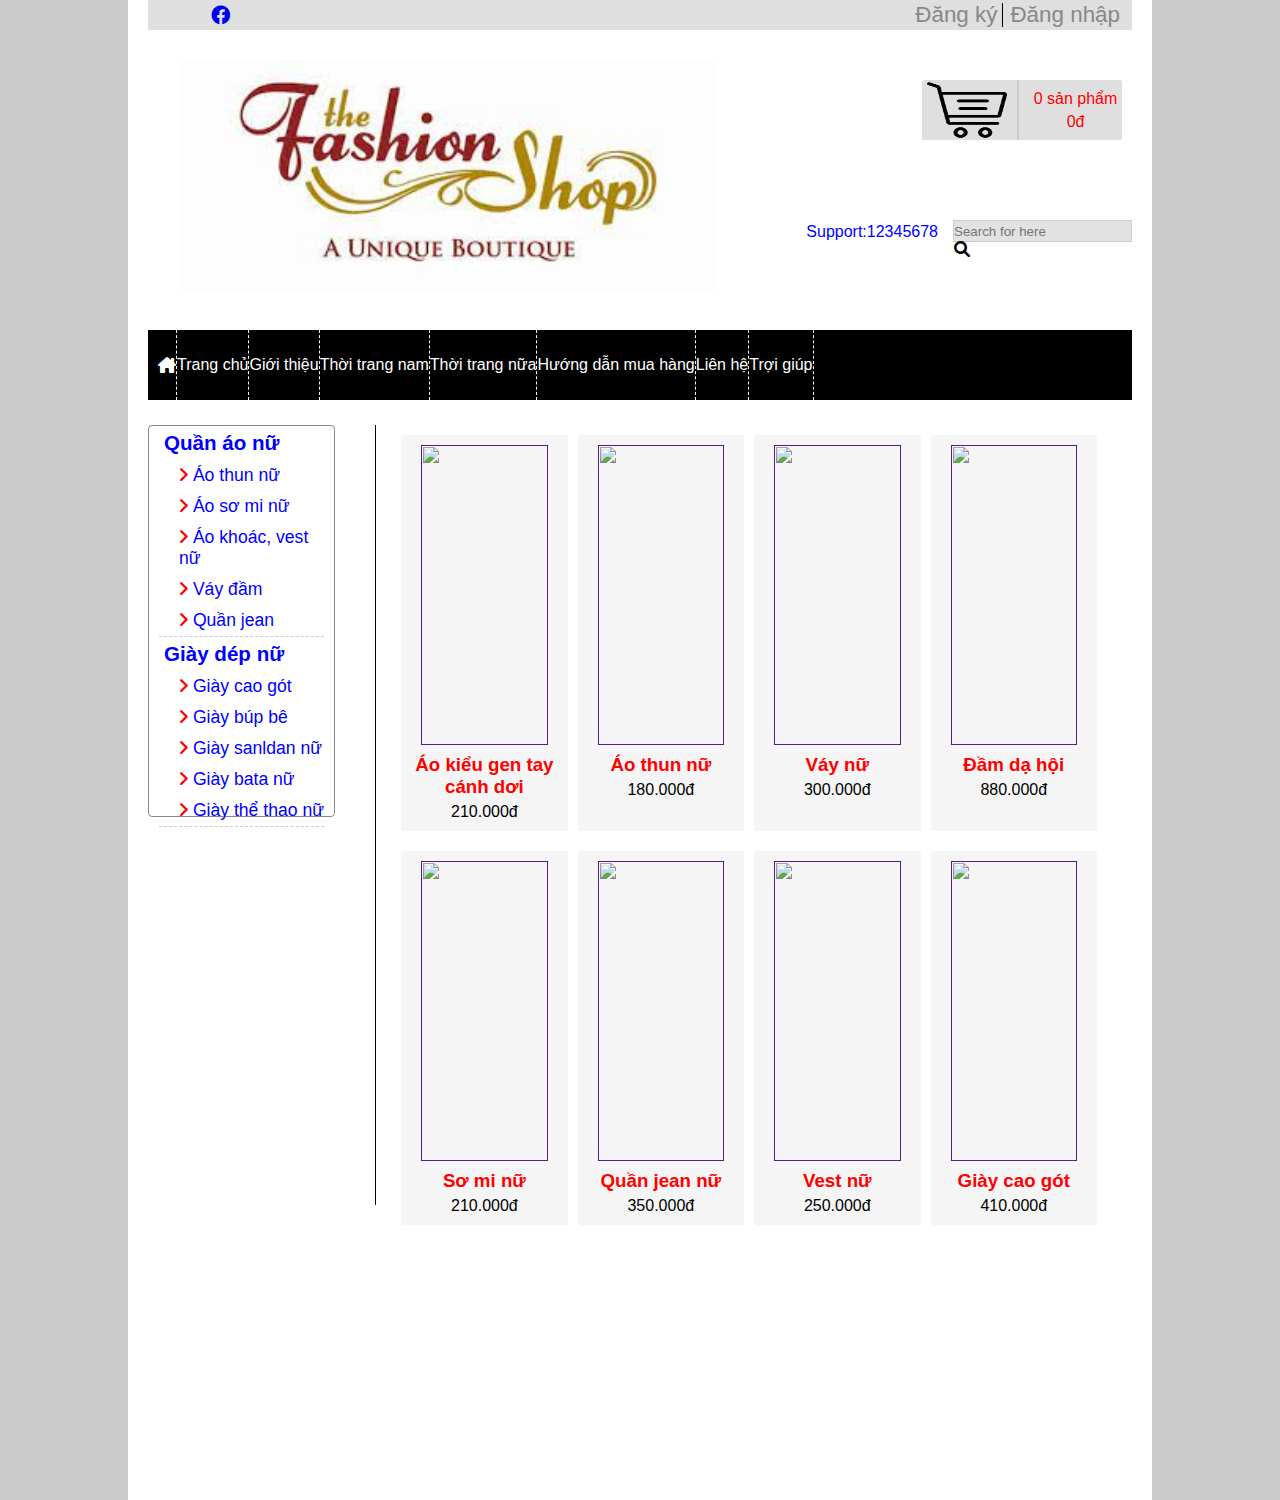
==== commit afa9b0a6: "Update index.html" ====
--- a/index.html
+++ b/index.html
@@ -29,7 +29,7 @@
         </div>
         <div class="header__">
             <div class="logo">
-                <img class="logo_img" src="./assets/img/logowweb.jpg" alt="">
+                <img class="logo_img" src="./images/logowweb.jpg" alt="">
             </div>
                <div class="xxx">
                 <div class="cart">
--- a/style.css
+++ b/style.css
@@ -164,7 +164,7 @@
     display: flex;
     align-items: center;
     border-right: 1px dashed #fff;
-    padding: 0 50px;
+    padding: 0 0px;
     cursor: default;
 }
 .container-select-option i{
@@ -261,4 +261,4 @@
 
 .product-list-item:hover{
     background-color: #ccc;
-}+}
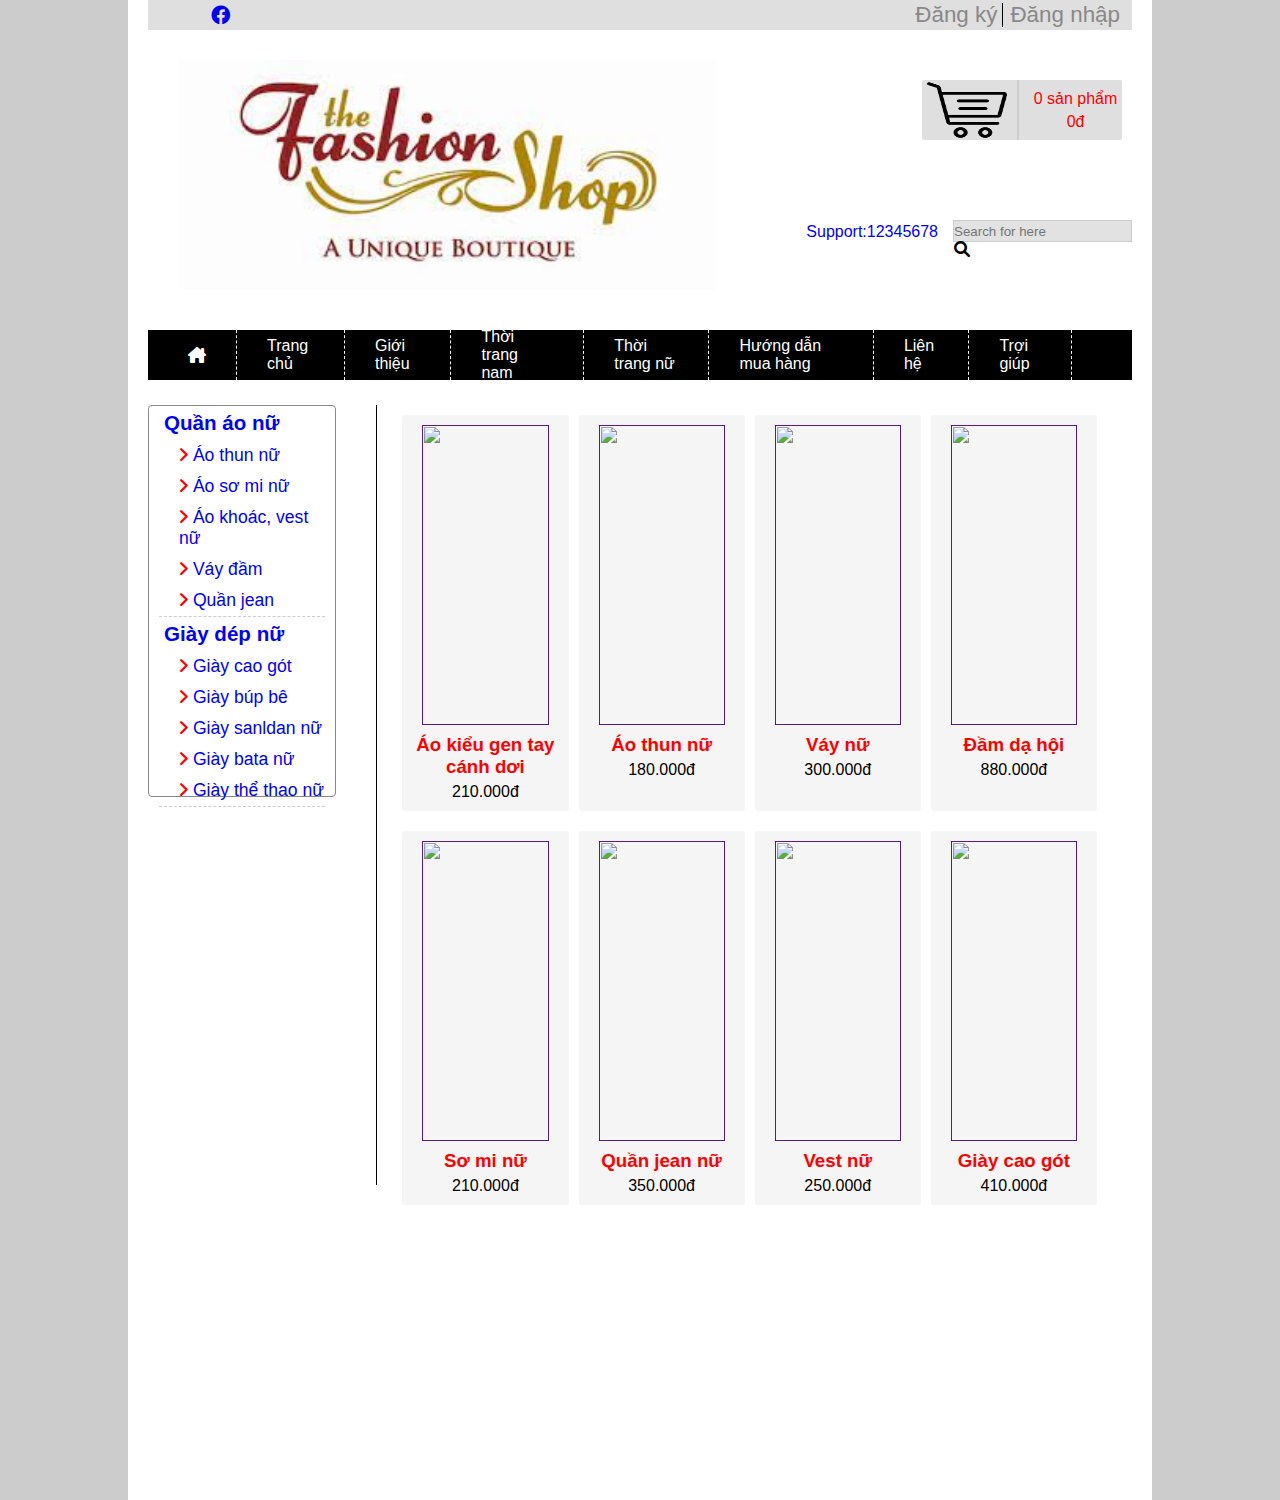
==== commit 93bec77b: "Update index.html" ====
--- a/index.html
+++ b/index.html
@@ -59,7 +59,7 @@
                 <li class="container-select-option">Trang chủ</li>
                 <li class="container-select-option">Giới thiệu</li>
                 <li class="container-select-option">Thời trang nam</li>
-                <li class="container-select-option">Thời trang nữa</li>
+                <li class="container-select-option">Thời trang nữ</li>
                 <li class="container-select-option">Hướng dẫn mua hàng</li>
                 <li class="container-select-option">Liên hệ</li>
                 <li class="container-select-option">Trợi giúp</li>
--- a/style.css
+++ b/style.css
@@ -160,11 +160,11 @@
 }
 .container-select-option{
     color: #fff;
-    height: 70px;
+    height: 50px;
     display: flex;
     align-items: center;
     border-right: 1px dashed #fff;
-    padding: 0 0px;
+    padding: 0 30px;
     cursor: default;
 }
 .container-select-option i{
@@ -189,7 +189,7 @@
     border-radius: 4px;
     padding-bottom: 10px;
     height: 380px;
-    width: 245px;
+    width: 247px;
 }
 .product-menu-list{
     margin: 0 10px 0 10px;
